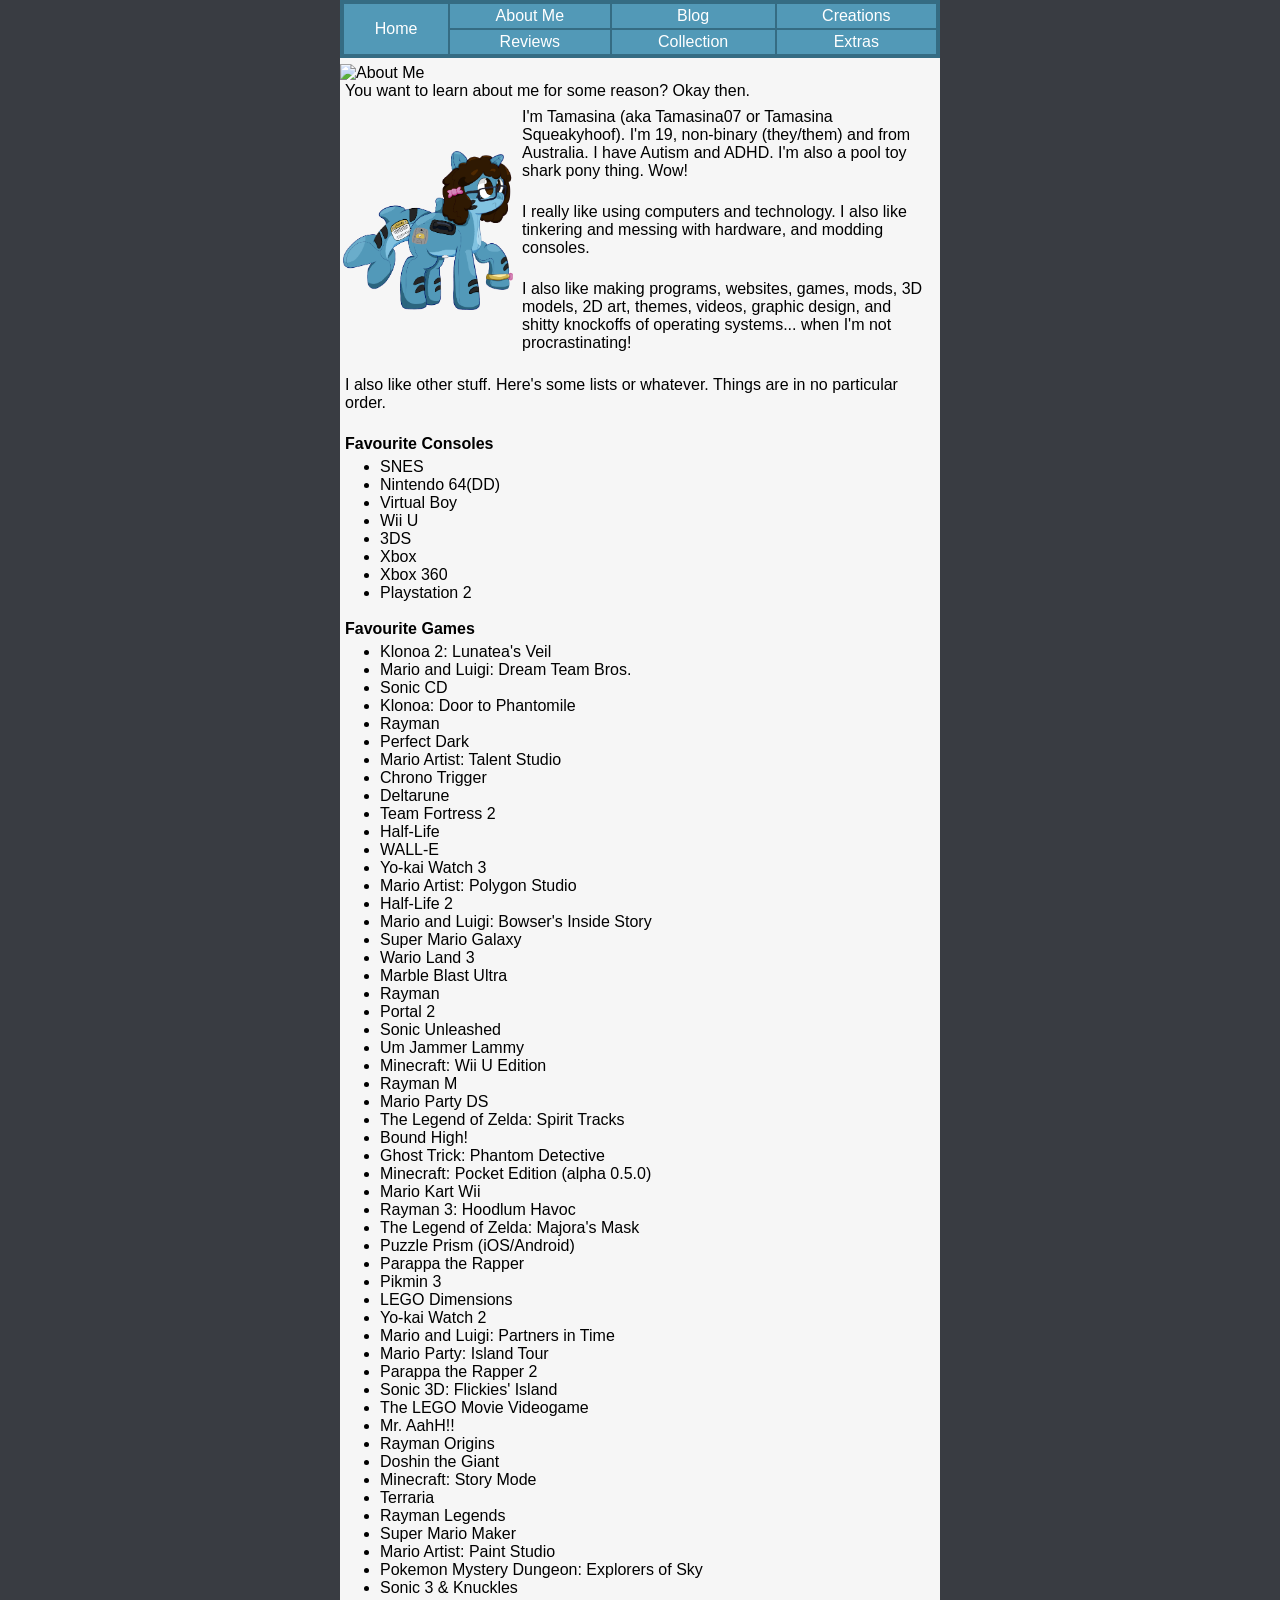
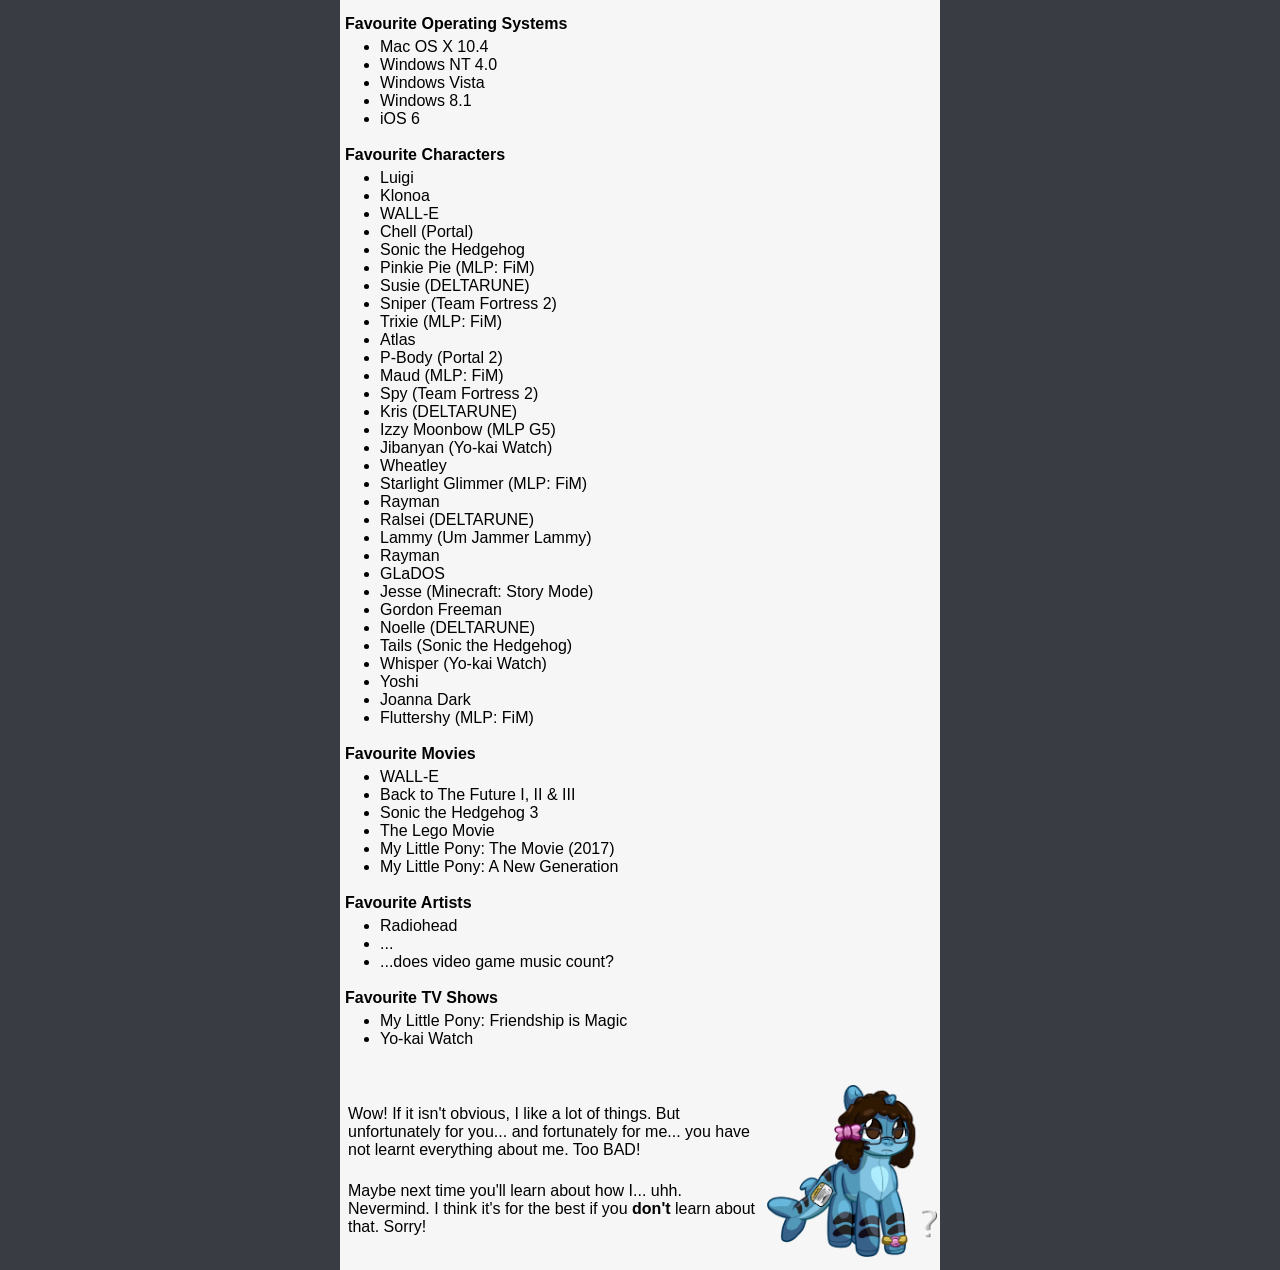
==== aboutme/index.html @ 14acb3e8 "confused horse" ====
<!DOCTYPE html>
<html lang="en">
  <head>
    <title>About Me</title>
    <link rel="stylesheet" href="../css/pool.css">
    <bgsound src="../midi/aboutme.mid" loop="-1"></bgsound>
    <meta id="music" name="music" content="../js/aboutme.mp3"/>
    <script src="../js/music.js"></script>
    <link rel="icon" type="image/x-icon" href="favicon.ico">
    <meta name="viewport" content="width=device-width, initial-scale=1.0">
    <meta http-equiv="X-UA-Compatible" content="IE=edge" />
    <meta name="apple-mobile-web-app-capable" content="yes" />
    <meta name="apple-mobile-web-app-status-bar-style" content="black" />
    <link rel="apple-touch-icon" href="../iPhoneWebApp/icon.png" />
    <link rel="apple-touch-icon" sizes="114x114" href="../iPhoneWebApp/icon.png">
    <link rel="apple-touch-icon" sizes="72x72" href="../iPhoneWebApp/icon.png">
    <link rel="apple-touch-startup-image" href="../iPhoneWebApp/splash.png" />
    <link rel="manifest" href="../manifest.json">
    <meta content="#2394de" data-react-helmet="true" name="theme-color">
  </head>
  <body>
    <div class="eated">
      <div id="oldheader" class="oldheader">
        <table id="oldquicklinks" class="oldquicklinks">
          <tbody>
            <tr>
              <td rowspan="2">
                <a href="../index.html">Home</a>
              </td>
              <td>
                <a href="../aboutme/index.html">About Me</a>
              </td>
              <td>
                <a href="../blog/index.html">Blog</a>
              </td>
              <td>
                <a href="../creations/index.html">Creations</a>
              </td>
            </tr>
            <tr>
              <td>
                <a href="../reviews/index.html">Reviews</a>
              </td>
              <td>
                <a href="../collection/index.html">Collection</a>
              </td>
              <td>
                <a href="../extras/index.html">Extras</a>
              </td>
            </tr>
          </tbody>
        </table>
      </div>
      <div id="naviGAYtionbar" class="navg">
        <table class="aytionbar">
          <tr>
            <td><a target="_top" href="../index.html"><img src="../img/navbar/home.png" title="Home" alt="Home" onmouseover="this.src='../img/navbar/home_hvr.png';" onmouseout="this.src='../img/navbar/home.png';"></a></td>
            <td>
              <a target="_top" href="../aboutme/index.html"><img src="../img/navbar/aboutme.png" title="About Me" alt="About Me" onmouseover="this.src='../img/navbar/aboutme_hvr.png';" onmouseout="this.src='../img/navbar/aboutme.png';"></a>
              <a target="_top" href="../reviews/index.html"><img src="../img/navbar/reviews.png" title="Reviews & Opinions" alt="Reviews" onmouseover="this.src='../img/navbar/reviews_hvr.png';" onmouseout="this.src='../img/navbar/reviews.png';"></a>
            </td>
            <td>
              <a target="_top" href="../blog/index.html"><img src="../img/navbar/blog.png" title="Blog" alt="Blog" onmouseover="this.src='../img/navbar/blog_hvr.png';" onmouseout="this.src='../img/navbar/blog.png';"></a>
              <a target="_top" href="../collection/index.html"><img src="../img/navbar/collection.png" title="Collection" alt="Collection" onmouseover="this.src='../img/navbar/collection_hvr.png';" onmouseout="this.src='../img/navbar/collection.png';"></a>
            </td>
            <td>
              <a target="_top" href="../creations/index.html"><img src="../img/navbar/creations.png" title="Creations" alt="Creations" onmouseover="this.src='../img/navbar/creations_hvr.png';" onmouseout="this.src='../img/navbar/creations.png';"></a>
              <a target="_top" href="../extras/index.html"><img src="../img/navbar/extras.png" title="Extras" alt="Extras" onmouseover="this.src='../img/navbar/extras_hvr.png';" onmouseout="this.src='../img/navbar/extras.png';"></a>
            </td>
          </tr>
        </table>
      </div>
      <div id="yotloop" class="main">
        <img src="../img/sections/ame_section.png" title="About Me" alt="About Me">
        <p>You want to learn about me for some reason? Okay then.</p>
        <table>
          <tbody>
            <tr>
              <td>
                <a href="../img/hors_hd.png"><img class="render" src="../img/hors.png" title="Artwork of me lifting up my hoof" alt="Artwork of me lifting up my hoof"></a>
              </td>
              <td>
                  <p>I'm Tamasina (aka Tamasina07 or Tamasina Squeakyhoof). I'm 19, non-binary (they/them) and from Australia. I have Autism and ADHD. I'm also a pool toy shark pony thing. Wow!</p>
                  <br />
                  <p>I really like using computers and technology. I also like tinkering and messing with hardware, and modding consoles.</p>
                  <br />
                  <p>I also like making programs, websites, games, mods, 3D models, 2D art, themes, videos, graphic design, and shitty knockoffs of operating systems... when I'm not procrastinating!</p>
              </td>
            </tr>
          </tbody>
        </table>
        <hr/>
        <p>I also like other stuff. Here's some lists or whatever. Things are in no particular order.</p>
        <br />
        <h4>Favourite Consoles</h4>
        <ul>
          <li>SNES</li>
          <li>Nintendo 64(DD)</li>
          <li>Virtual Boy</li>
          <li>Wii U</li>
          <li>3DS</li>
          <li>Xbox</li>
          <li>Xbox 360</li>
          <li>Playstation 2</li>
        </ul>
        <br />
        <h4>Favourite Games</h4>
        <ul>
          <li>Klonoa 2: Lunatea's Veil</li>
          <li>Mario and Luigi: Dream Team Bros.</li>
          <li>Sonic CD</li>
          <li>Klonoa: Door to Phantomile</li>
          <li>Rayman</li>
          <li>Perfect Dark</li>
          <li>Mario Artist: Talent Studio</li>
          <li>Chrono Trigger</li>
          <li>Deltarune</li>
          <li>Team Fortress 2</li>
          <li>Half-Life</li>
          <li>WALL-E</li>
          <li>Yo-kai Watch 3</li>
          <li>Mario Artist: Polygon Studio</li>
          <li>Half-Life 2</li>
          <li>Mario and Luigi: Bowser's Inside Story</li>
          <li>Super Mario Galaxy</li>
          <li>Wario Land 3</li>
          <li>Marble Blast Ultra</li>
          <li>Rayman</li>
          <li>Portal 2</li>
          <li>Sonic Unleashed</li>
          <li>Um Jammer Lammy</li>
          <li>Minecraft: Wii U Edition</li>
          <li>Rayman M</li>
          <li>Mario Party DS</li>
          <li>The Legend of Zelda: Spirit Tracks</li>
          <li>Bound High!</li>
          <li>Ghost Trick: Phantom Detective</li>
          <li>Minecraft: Pocket Edition (alpha 0.5.0)</li>
          <li>Mario Kart Wii</li>
          <li>Rayman 3: Hoodlum Havoc</li>
          <li>The Legend of Zelda: Majora's Mask</li>
          <li>Puzzle Prism (iOS/Android)</li>
          <li>Parappa the Rapper</li>
          <li>Pikmin 3</li>
          <li>LEGO Dimensions</li>
          <li>Yo-kai Watch 2</li>
          <li>Mario and Luigi: Partners in Time</li>
          <li>Mario Party: Island Tour</li>
          <li>Parappa the Rapper 2</li>
          <li>Sonic 3D: Flickies' Island</li>
          <li>The LEGO Movie Videogame</li>
          <li>Mr. AahH!!</li>
          <li>Rayman Origins</li>
          <li>Doshin the Giant</li>
          <li>Minecraft: Story Mode</li>
          <li>Terraria</li>
          <li>Rayman Legends</li>
          <li>Super Mario Maker</li>
          <li>Mario Artist: Paint Studio</li>
          <li>Pokemon Mystery Dungeon: Explorers of Sky</li>
          <li>Sonic 3 & Knuckles</li>
        </ul>
        <br />
        <h4>Favourite Operating Systems</h4>
        <ul>
          <li>Mac OS X 10.4</li>
          <li>Windows NT 4.0</li>
          <li>Windows Vista</li>
          <li>Windows 8.1</li>
          <li>iOS 6</li>
        </ul>
        <br />
        <h4>Favourite Characters</h4>
        <ul>
          <li>Luigi</li>
          <li>Klonoa</li>
          <li>WALL-E</li>
          <li>Chell (Portal)</li>
          <li>Sonic the Hedgehog</li>
          <li>Pinkie Pie (MLP: FiM)</li>
          <li>Susie (DELTARUNE)</li>
          <li>Sniper (Team Fortress 2)</li>
          <li>Trixie (MLP: FiM)</li>
          <li>Atlas</li>
          <li>P-Body (Portal 2)</li>
          <li>Maud (MLP: FiM)</li>
          <li>Spy (Team Fortress 2)</li>
          <li>Kris (DELTARUNE)</li>
          <li>Izzy Moonbow (MLP G5)</li>
          <li>Jibanyan (Yo-kai Watch)</li>
          <li>Wheatley</li>
          <li>Starlight Glimmer (MLP: FiM)</li>
          <li>Rayman</li>
          <li>Ralsei (DELTARUNE)</li>
          <li>Lammy (Um Jammer Lammy)</li>
          <li>Rayman</li>
          <li>GLaDOS</li>
          <li>Jesse (Minecraft: Story Mode)</li>
          <li>Gordon Freeman</li>
          <li>Noelle (DELTARUNE)</li>
          <li>Tails (Sonic the Hedgehog)</li>
          <li>Whisper (Yo-kai Watch)</li>
          <li>Yoshi</li>
          <li>Joanna Dark</li>
          <li>Fluttershy (MLP: FiM)</li>
        </ul>
        <br />
        <h4>Favourite Movies</h4>
        <ul>
          <li>WALL-E</li>
          <li>Back to The Future I, II & III</li>
          <li>Sonic the Hedgehog 3</li>
          <li>The Lego Movie</li>
          <li>My Little Pony: The Movie (2017)</li>
          <li>My Little Pony: A New Generation</li>
        </ul>
        <br />
        <h4>Favourite Artists</h4>
        <ul>
          <li>Radiohead</li>
          <li>...</li>
          <li>...does video game music count?</li>
        </ul>
        <br />
        <h4>Favourite TV Shows</h4>
        <ul>
          <li>My Little Pony: Friendship is Magic</li>
          <li>Yo-kai Watch</li>
        </ul>
        <br>
        <hr/>
        <table>
          <tbody>
            <tr>
              <td>
                <p>Wow! If it isn't obvious, I like a lot of things. But unfortunately for you... and fortunately for me... you have not learnt everything about me. Too BAD!</p>
                <br/>
                <p>Maybe next time you'll learn about how I... uhh. Nevermind. I think it's for the best if you <strong>don't</strong> learn about that. Sorry!</p>
              </td>
              <td>
                <a href="../img/huh_hd.png"><img class="render" src="../img/huh.png" title="Artwork of me looking confused" alt="Artwork of me looking confused"></a>
              </td>
            </tr>
          </tbody>
        </table>
      </div>
      <div id="feeter" class="foot">
        <iframe src="../frame/foot.html">Your browser is not supported on this site.</iframe>
      </div>
    </div>
  </body>
</html>
---- css/pool.css ----
/* TEMPORARY HIDING CODE */
/* REMOVE ONCE NEW FOOTER AND NAVBAR ARE PROPERLY IMPLEMENTED */
html .foot, html .foot iframe {
    display: none;
}
html .navg {
    display: none;
}

.oldquicklinks {
    width: 600px;
    padding: 2px;
}

.oldquicklinks td {
    padding: 3px;
    text-align: center;
}

.oldquicklinks p, .oldquicklinks a {
    color: white;
    margin: 0px auto;
    text-decoration: none;
}

.oldquicklinks p:hover, .oldquicklinks a:hover {
    text-decoration: underline;
}

.oldquicklinks {
    background-color: darkslategray;
    background-color: #356c83;
}

.oldquicklinks td {
    background-color: navy;
    background-color: #5299b7;
}

.oldheader {
    display: block;
    margin: auto;
    margin-top: 0px;
    margin-bottom: 0px;
    background: white;
    min-width: 600px;
    max-width: 600px;
    width: 600px;
}

/* SEE ABOVE */

html {
    background-image: url(tile.png);
    background-color: grey;
    background-color: #393c42;
    background-attachment: fixed;
    scrollbar-color: #5299B9 #393c42;
}

html.trans {
    background-image: none;
    background-color: transparent;
    overflow: hidden;
}

html.error {
    background-image: url('tile_error.gif');
    background-color: black;
    animation: erroranim;
    animation-duration: 1.7s;
    animation-iteration-count: infinite;
    animation-timing-function: linear;
}

@keyframes erroranim {
    from {
        background-position: top left;
    }

    to {
        background-position: bottom left;
    }
}

html.error body {
    background-image: url('error.png');
    background-size: cover;
    background-color: transparent;
    width: 100%;
    height: 100%;
    position: fixed;
}

html.error .main {
    background-color: transparent;
    background-color: #0000005f;
    background-image: none;
    border: dashed 5px yellow;
    border-radius: 5px;
    width: 300px;
    min-width: 300px;
    max-width: 300px;
    color: white;
    text-align: left;
    text-shadow: 2px 2px 2px black;
    margin-top: 10px;
    display: block;
    animation: unrotate;
    animation-duration: 0.5s;
    animation-iteration-count: 1;
    animation-timing-function: ease-in-out;
}

html.error .main a {
    color: lightblue;
    color: #6666ff;
}


@keyframes unrotate {
    from {
        transform: scaleX(0) rotateY(90deg);
        opacity: 0;
    }

    to {
        transform: scaleX(1) rotateY(0deg);
        opacity: 1;
    }
}


html.trans .footer textarea {
    margin-left:5px;
    margin-right:5px;
    font-size: 5px;
    background-color: grey;
    color: black;
    height:31px;
    width:72px;
    border: 0px;
    padding: 2px;
    -moz-resize: none;
    resize: none;
}

html.trans .footer table {
    height: 50px;
}

html.trans table {
    border-spacing: 0px;
    padding: 0px;
    text-align: center;
    vertical-align: center;
    border: 0px;
    border-collapse: collapse;
}

body {
    margin: 0px;
}

html .eated .main table textarea {
    margin-left:5px;
    margin-right:5px;
    font-size: 8px;
    color: black;
    height:31px;
    width:185px;
    border: 0px;
    padding: 2px;
    -moz-resize: none;
    resize: none;
}

html .eated .main table hr {
    margin-bottom:6px;
}

tr.contain a img {
    height:42px;
}

.eated {
    display: block;
    width: 100%;
    position: relative;
    background-color: grey;
    background-color: transparent;
    background-image: url('shadow.png');
    background-repeat: repeat-y;
    background-position: top center;
    filter: progid:DXImageTransform.Microsoft.AlphaImageLoader(src='shadow.png', sizingMethod='scale');
    -ms-filter: "progid:DXImageTransform.Microsoft.AlphaImageLoader(src='shadow.png', sizingMethod='scale')";
}

.navg, .main, .foot {
    display: block;
    margin: auto;
    margin-top: 0px;
    margin-bottom: 0px;
    background: white;
    min-width: 600px;
    max-width: 600px;
    width: 600px;
}

.navg {
    background-image: url('navbar.png');
    max-height: 120px;
    z-index: 99;
}

.navg .aytionbar {
    border: none;
    width: 600px;
    height: 111px;
    border-spacing: 0px;
    padding: 0px;
    text-align: left;
    border-collapse: collapse;
}

.main {
    background-color: #f6f6f6;
    background-image: url('tile.gif');
    padding-top: 6px;
    padding-bottom: 6px;
    transform-origin: top;
    animation: unwrap;
    animation-duration: 0.35s;
    animation-iteration-count: 1;
    animation-timing-function: ease-in-out;
}


@keyframes unwrap {
    from {
        transform: scaleY(0) rotateX(90deg);
        opacity: 0;
        background-position: bottom left;
    }

    to {
        transform: scaleY(1) rotateX(0deg);
        opacity: 1;
        background-position: top left;
    }
}

.foot {
    background-image: url('footer.png');
    max-height: 50px;
}

.foot iframe {
    border: none;
    width: 600px;
    height: 50px;
    overflow: hidden;
}

hr {
    height: 1px;
    border: 0px;
    background-image: url('divider.png');
    margin-bottom: 15px;
}

.blog hr {
    height: 1px;
    border: 0px;
    background-image: url('divider_grey.png');
    margin-bottom: 15px;
}

.title {
    width: 600px;
    height: 50px;
    height: fit-content;
    background-color: skyblue;
    background-image: linear-gradient(#83c6e3,#5299b7);
    background-image: url('navtop.png');
}

.title h1 {
    margin: 3px;
    margin-left: 5px;
    margin-right: 3px;
    margin-top: 0px;
    margin-bottom: 0px;
    padding: 7px;
    padding-left: 2px;
    padding-right: 0px;
    padding-top: 9px;
    padding-bottom: 0px;
}

.main h3, .main h4, .main p, .main span, .footer p {
    padding: 5px;
    padding-top: 0px;
}

.main textarea {
    padding: 5px;
    width: 600px;
    max-width: 590px;
    max-height: 50px;
    border: 0px;
    -moz-resize: vertical;
    resize: vertical;
    font-family: monospace;
}

.main .fit {
    padding: 5px;
    padding-top: 0px;
    width: 450px;
    padding-left: 75px;
    padding-right: 75px;
    display: block;
}

.main .render {
    width: 170px;
}

.footer {
    min-height: 50px;
}

.footer p {
    text-align: center;
}

.bordered, .bordered th, .bordered td {
    border: 1px solid black;
    border-collapse: collapse;
    margin: auto;
}

.bordered th, .bordered td {
    padding: 5px
}


.reviews, .videos, .blogs {
    border-collapse: collapse;
    max-width: 550px;
    margin-left: 25px;
}

.blogs {
    width: 550px;
}

special {
    font-family: Helvetica, Tahoma, Arial, sans-serif;
}

.blog {
    padding: 10px;
    border: #000 solid 3px;
    background: lightgrey;
    background: #eee;
    background: #eeeeee5e;
    border-radius: 5px;
    width: 100%;
    -webkit-border-top-left-radius: 5px;
    -moz-border-radius-topleft: 5px;
    border-top-left-radius: 5px;
    -webkit-border-top-right-radius: 5px;
    -moz-border-radius-topright: 5px;
    border-top-right-radius: 5px;
    -webkit-border-bottom-right-radius: 5px;
    -moz-border-radius-bottomright: 5px;
    border-bottom-right-radius: 5px;
    -webkit-border-bottom-left-radius: 5px;
    -moz-border-radius-bottomleft: 5px;
    border-bottom-left-radius: 5px;
}


.left,
.right {
    padding: 10px;
}

.review {
    border: #000 solid 3px;
    background: lightgrey;
    background: #eee;
    background: #eeeeee5e;
    -webkit-border-top-left-radius: 5px;
    -moz-border-radius-topleft: 5px;
    border-top-left-radius: 5px;
    -webkit-border-top-right-radius: 5px;
    -moz-border-radius-topright: 5px;
    border-top-right-radius: 5px;
    -webkit-border-bottom-right-radius: 5px;
    -moz-border-radius-bottomright: 5px;
    border-bottom-right-radius: 5px;
    -webkit-border-bottom-left-radius: 5px;
    -moz-border-radius-bottomleft: 5px;
    border-bottom-left-radius: 5px;
}

.left p,
.blog p,
.left h3,
.blog h3,
.left h4,
.blog h4,
.left h5,
.blog h5 {
    text-align: left;
    padding: 0px;
    padding-top: 0px;
}

.left h4,
.blog h4 {
    margin-bottom: 10px;
}

.left .spoiler {
    color: red;
}


.left {
    width: 70%;
}

.right {
    width: 30%;
    text-align: center;
    border-left-style: dashed;
    border-left-width: 1px;
}

.right img,
.right video,
.videos .left video,
.videos .left img {
    padding-left: 0px;
    padding-right: 0px;
    display: unset;
}

.right img,
.right video {
    width: 80%;
}

.videos .left video,
.videos .left img {
    width: 100%
}

.videos .left a,
.right a {
    color: blue;
    text-decoration: underline;
}

#musicPlayer, #sfx_select, #sfx_ok, #sfx_hover0, #sfx_hover1, #sfx_hover2, #sfx_hover3, #sfx_hover4, #sfx_hover5 {
    display: none;
}

#musicControl, #soundControl {
    -moz-display: block;
    display: block;
    width: 16px;
    height: 16px;
    margin: 0 0;
    position: relative;
    left: 100px;
}

#musicControl {
    content: url('musicoff.png');
    position: relative;
    top: -122px;
}

#musicControl.paused {
    content: url('musicoff.png');
}

#musicControl.playing {
    content: url('musicon.png');
}

#soundControl {
    content: url('soundoff.png');
    top: -46px;
}

#soundControl.off {
    content: url('soundoff.png');
}

#soundControl.on {
    content: url('soundon.png');
}



@font-face {
    font-family: 'Lucida Grande';
    font-style: normal;
    font-weight: normal;
    src: url('LucidaGrande.ttf');
}

* {
    font-family: "Lucida Grande", "Helvetica", "Tahoma", "Veranda", "Arial", sans-serif;
    cursor: url(NormalSelect.cur), default;
    margin: 0px;
    -ms-text-size-adjust: none;
    -moz-text-size-adjust: none;
    -webkit-text-size-adjust: none;
    text-size-adjust: none;
}

a img{
    border: 0;
}

a, p a, p a img, a img, #musicControl, #soundControl {
    cursor: url(LinkSelect.cur), pointer;
}

input,
textarea {
    cursor: url(TextSelect.cur), text;
}
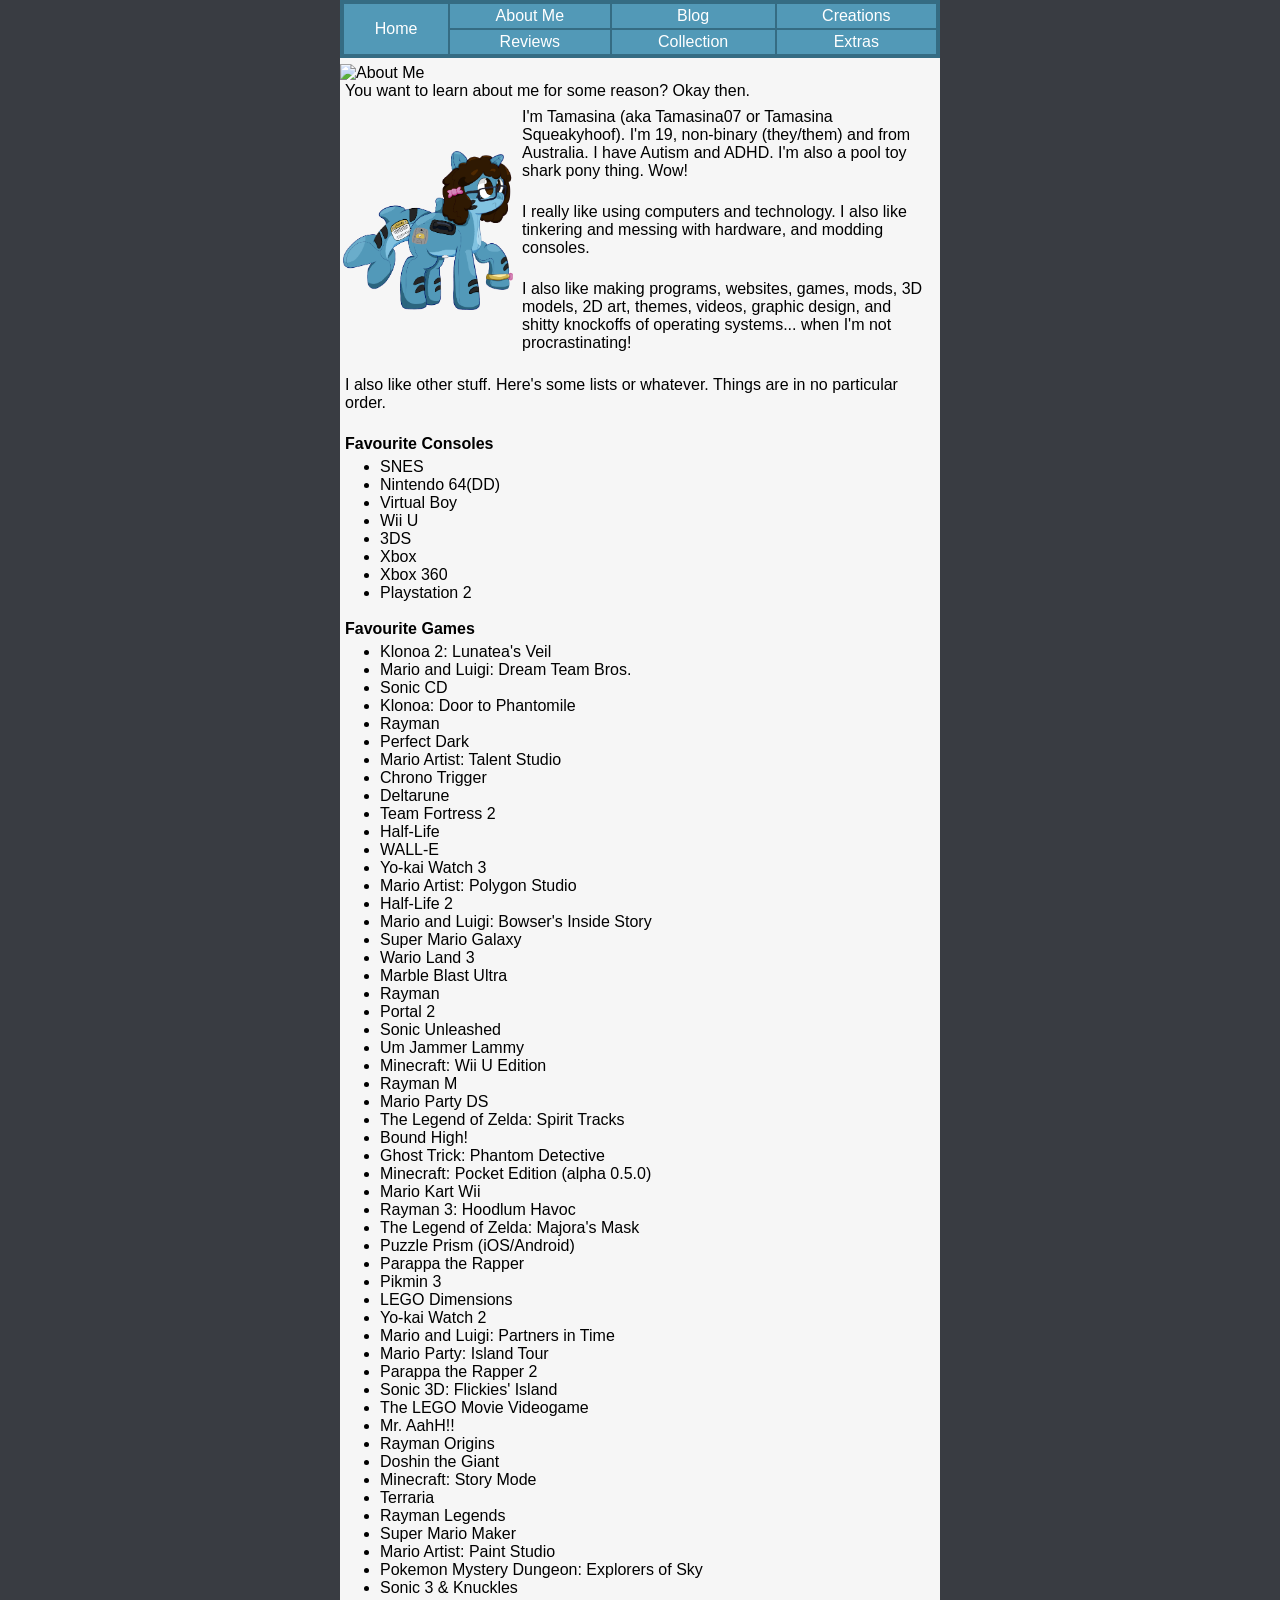
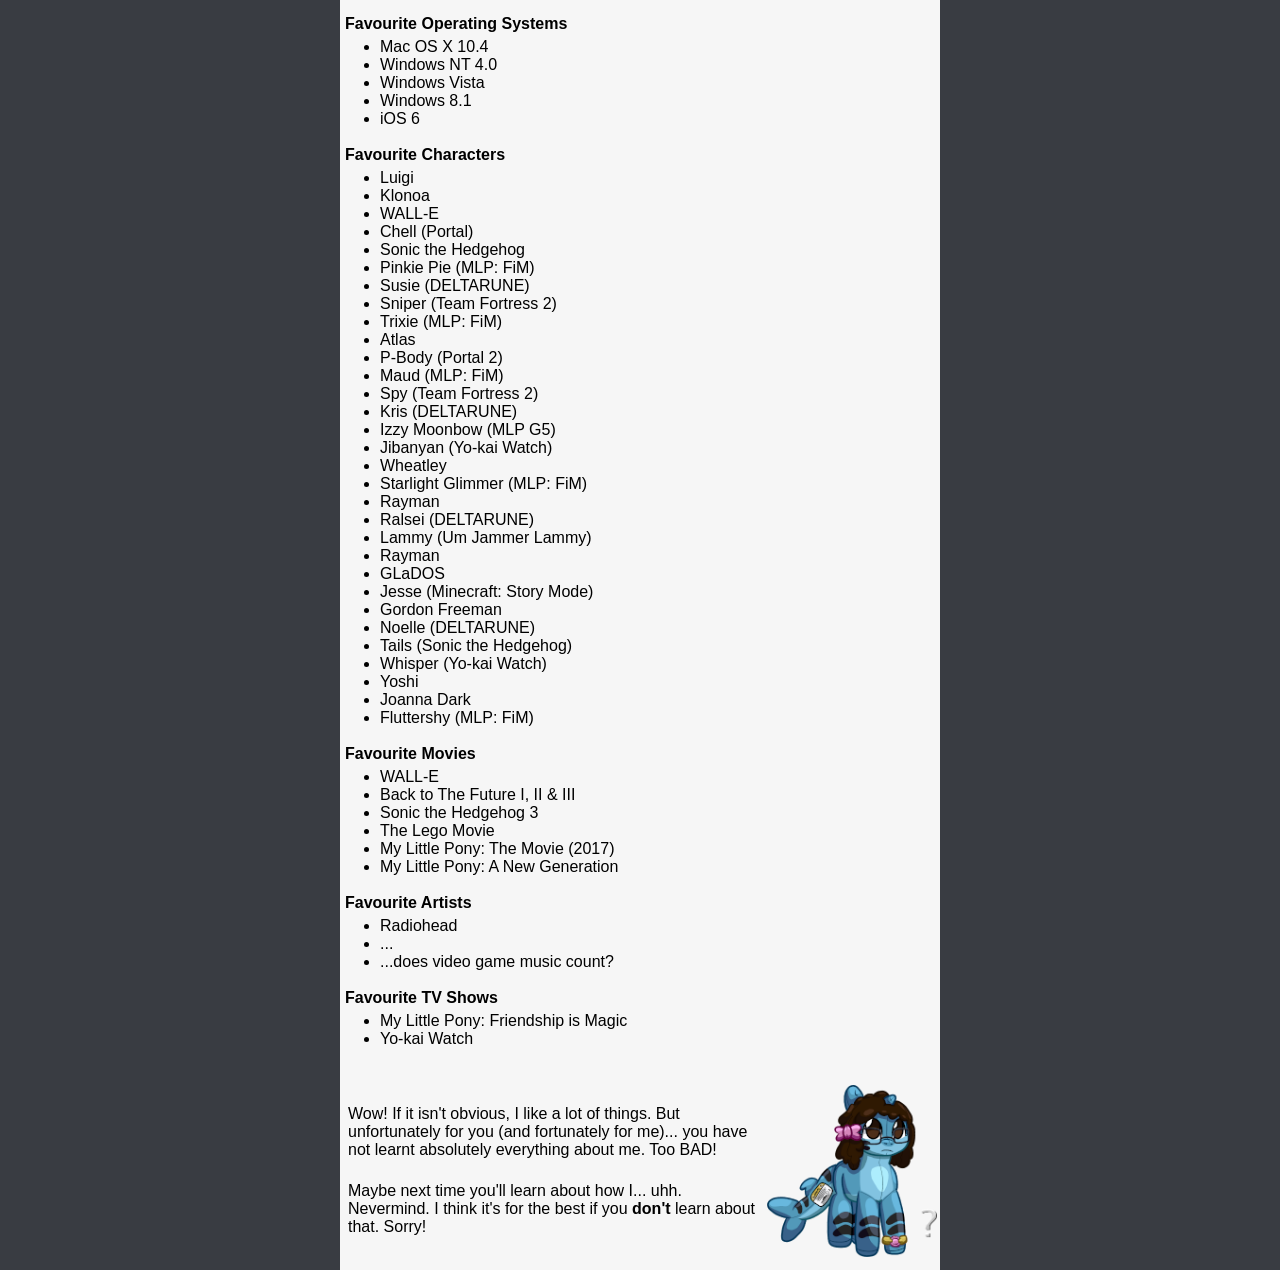
==== commit f7caa586: "minor change bc github is being Stuupif. Penis penis penis pennis venice penis" ====
--- a/aboutme/index.html
+++ b/aboutme/index.html
@@ -233,7 +233,7 @@
           <tbody>
             <tr>
               <td>
-                <p>Wow! If it isn't obvious, I like a lot of things. But unfortunately for you... and fortunately for me... you have not learnt everything about me. Too BAD!</p>
+                <p>Wow! If it isn't obvious, I like a lot of things. But unfortunately for you (and fortunately for me)... you have not learnt absolutely everything about me. Too BAD!</p>
                 <br/>
                 <p>Maybe next time you'll learn about how I... uhh. Nevermind. I think it's for the best if you <strong>don't</strong> learn about that. Sorry!</p>
               </td>
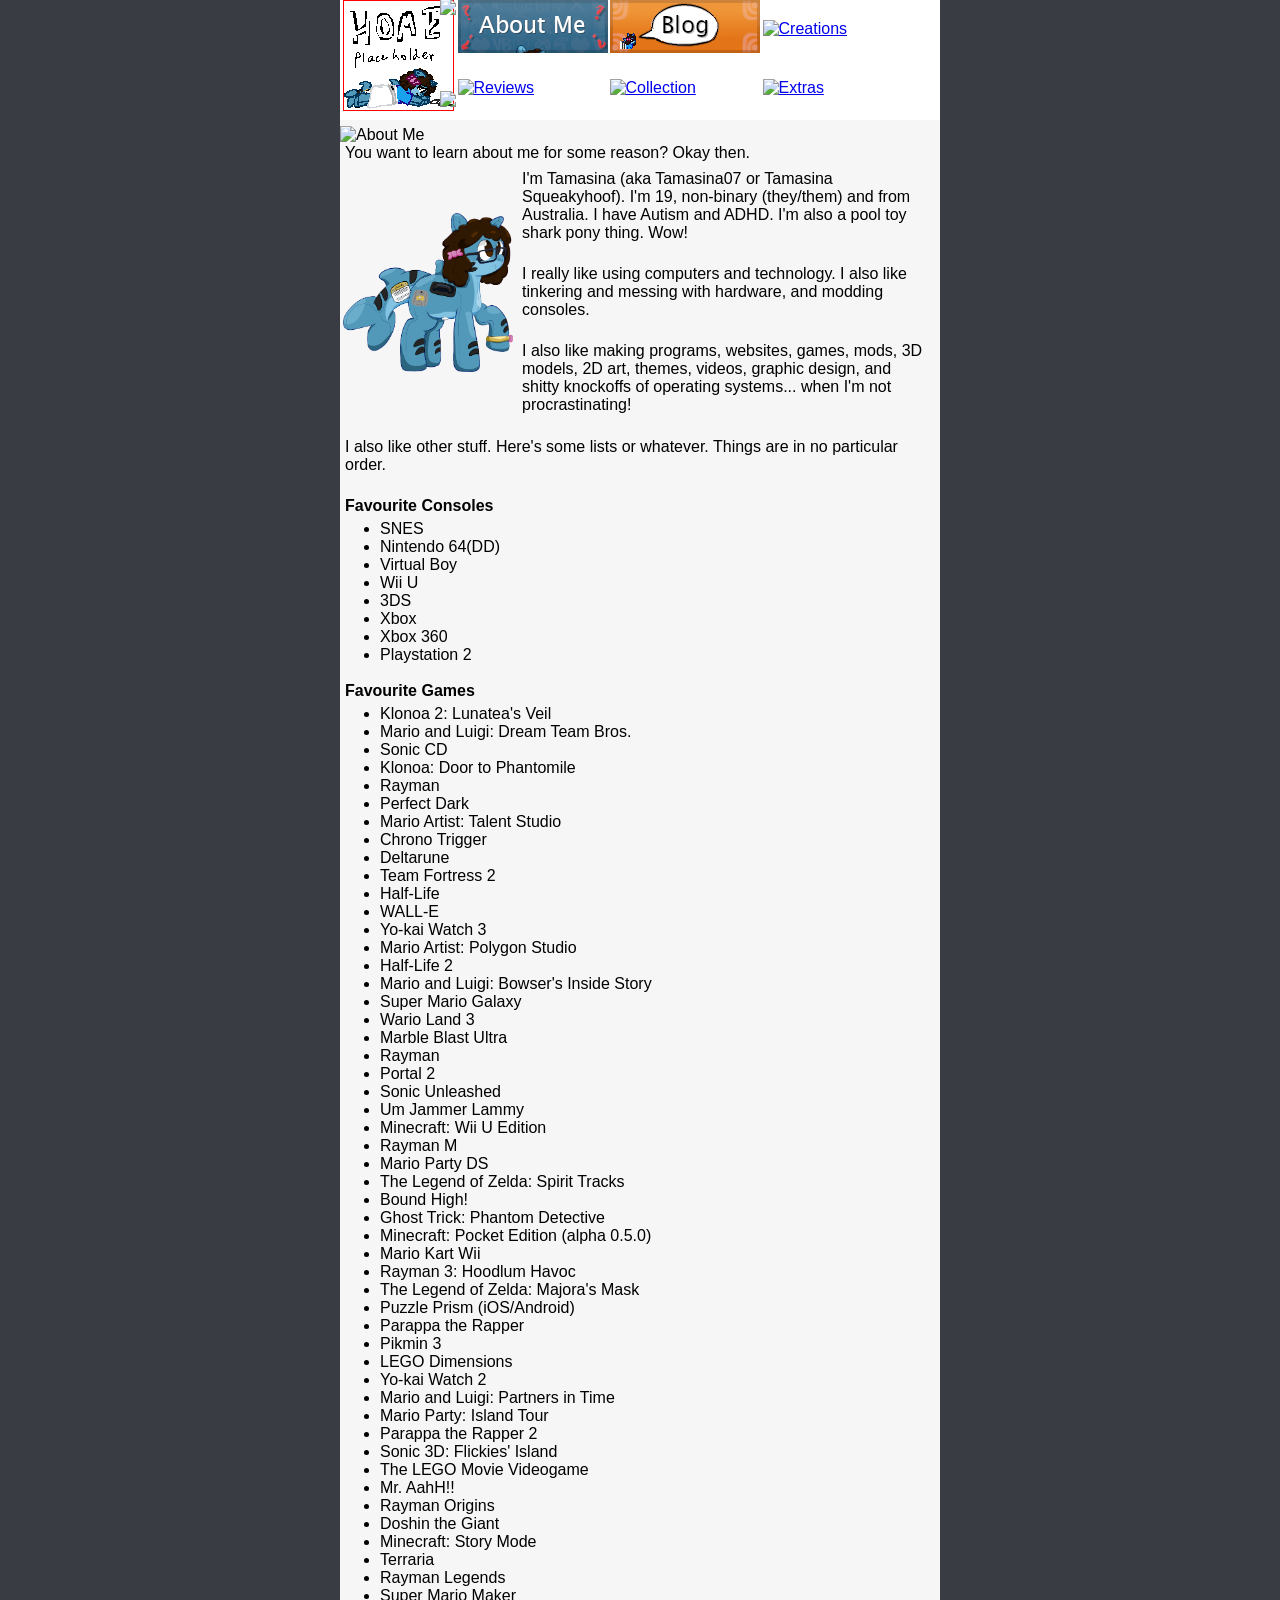
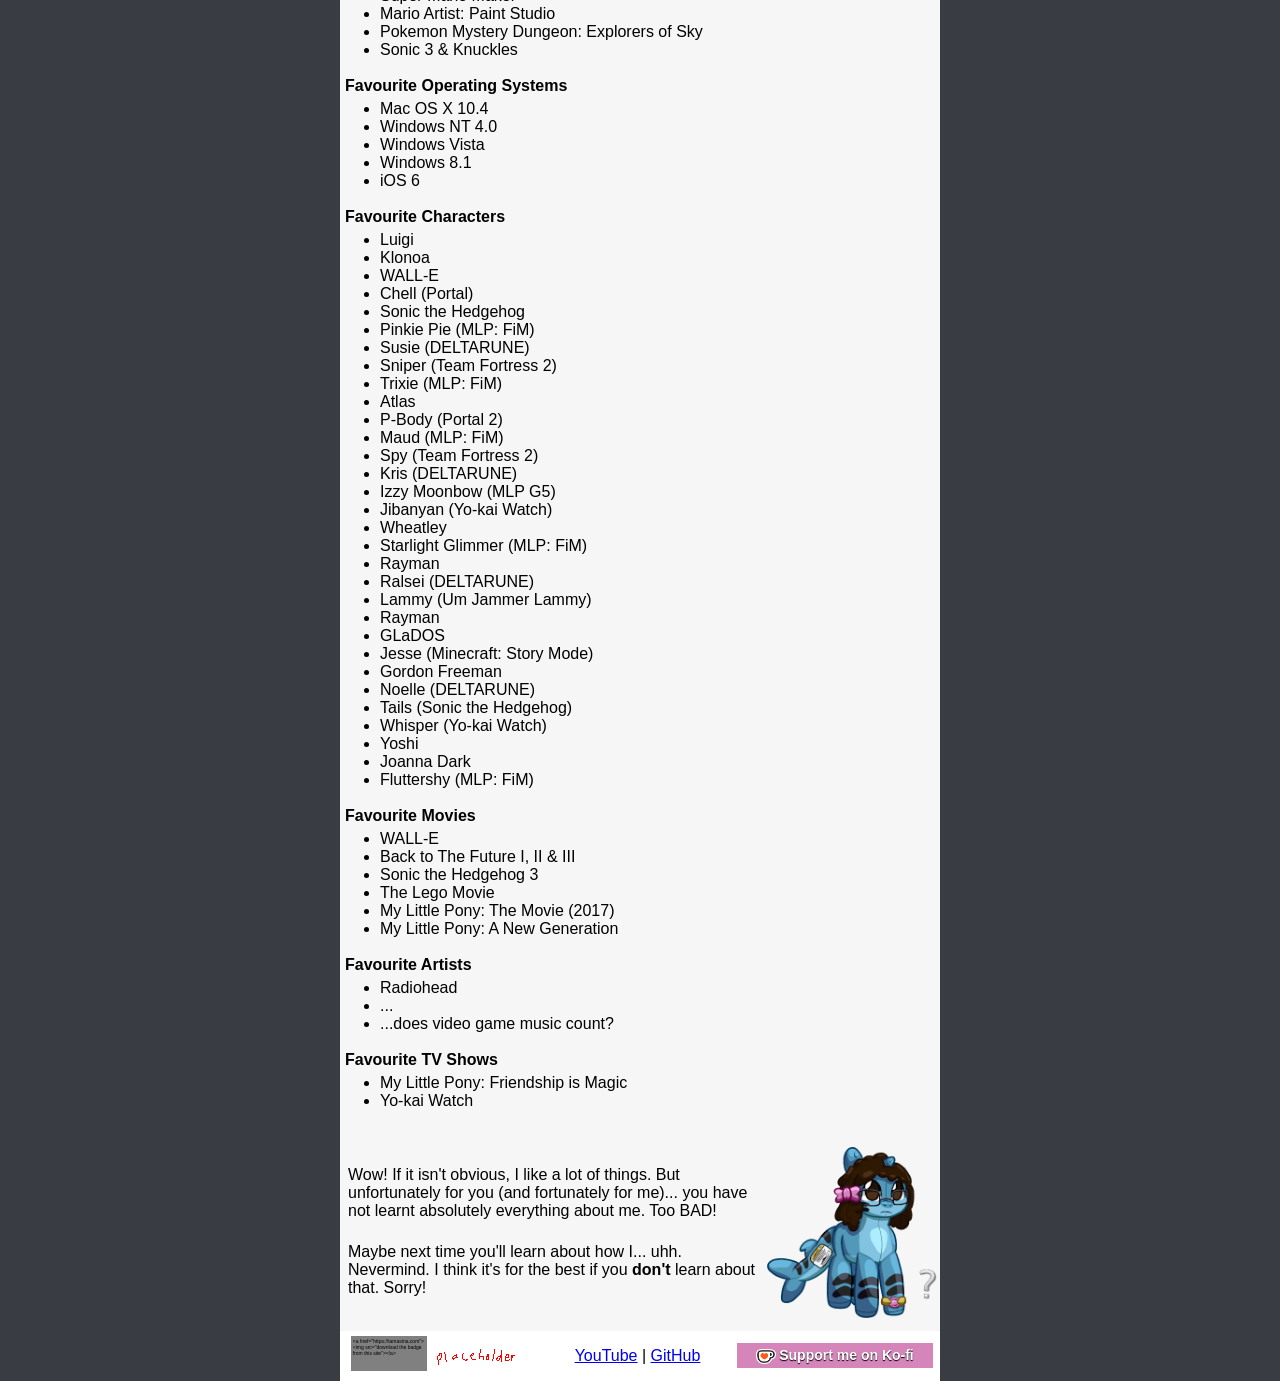
==== commit 1ea2c938: "2026 REDESIGN PART 4. I DONT LIKE THIS REDESIGN ANYMORE" ====
--- a/aboutme/index.html
+++ b/aboutme/index.html
@@ -20,53 +20,32 @@
   </head>
   <body>
     <div class="eated">
-      <div id="oldheader" class="oldheader">
-        <table id="oldquicklinks" class="oldquicklinks">
-          <tbody>
-            <tr>
-              <td rowspan="2">
-                <a href="../index.html">Home</a>
-              </td>
-              <td>
-                <a href="../aboutme/index.html">About Me</a>
-              </td>
-              <td>
-                <a href="../blog/index.html">Blog</a>
-              </td>
-              <td>
-                <a href="../creations/index.html">Creations</a>
-              </td>
-            </tr>
-            <tr>
-              <td>
-                <a href="../reviews/index.html">Reviews</a>
-              </td>
-              <td>
-                <a href="../collection/index.html">Collection</a>
-              </td>
-              <td>
-                <a href="../extras/index.html">Extras</a>
-              </td>
-            </tr>
-          </tbody>
-        </table>
-      </div>
       <div id="naviGAYtionbar" class="navg">
-        <table class="aytionbar">
+        <table cellpadding="0" cellspacing="0" border="0" class="aytionbar">
           <tr>
-            <td><a target="_top" href="../index.html"><img src="../img/navbar/home.png" title="Home" alt="Home" onmouseover="this.src='../img/navbar/home_hvr.png';" onmouseout="this.src='../img/navbar/home.png';"></a></td>
-            <td>
-              <a target="_top" href="../aboutme/index.html"><img src="../img/navbar/aboutme.png" title="About Me" alt="About Me" onmouseover="this.src='../img/navbar/aboutme_hvr.png';" onmouseout="this.src='../img/navbar/aboutme.png';"></a>
-              <a target="_top" href="../reviews/index.html"><img src="../img/navbar/reviews.png" title="Reviews & Opinions" alt="Reviews" onmouseover="this.src='../img/navbar/reviews_hvr.png';" onmouseout="this.src='../img/navbar/reviews.png';"></a>
-            </td>
-            <td>
-              <a target="_top" href="../blog/index.html"><img src="../img/navbar/blog.png" title="Blog" alt="Blog" onmouseover="this.src='../img/navbar/blog_hvr.png';" onmouseout="this.src='../img/navbar/blog.png';"></a>
-              <a target="_top" href="../collection/index.html"><img src="../img/navbar/collection.png" title="Collection" alt="Collection" onmouseover="this.src='../img/navbar/collection_hvr.png';" onmouseout="this.src='../img/navbar/collection.png';"></a>
-            </td>
-            <td>
-              <a target="_top" href="../creations/index.html"><img src="../img/navbar/creations.png" title="Creations" alt="Creations" onmouseover="this.src='../img/navbar/creations_hvr.png';" onmouseout="this.src='../img/navbar/creations.png';"></a>
-              <a target="_top" href="../extras/index.html"><img src="../img/navbar/extras.png" title="Extras" alt="Extras" onmouseover="this.src='../img/navbar/extras_hvr.png';" onmouseout="this.src='../img/navbar/extras.png';"></a>
-            </td>
+            <td width="3" height="111"></td>
+            <td width="111"><table cellpadding="0" cellspacing="0" border="0">
+              <tr><td width="111" height="111" rowspan=2><a target="_top" href="../index.html"><img src="../img/navbar/home.png" title="Home" alt="Home" onmouseover="this.src='../img/navbar/home_hvr.png';" onmouseout="this.src='../img/navbar/home.png';"></a></td></tr>
+            </table></td>
+            <td width="3" height="111"></td>
+            <td width="455" height="111"><table cellpadding="0" cellspacing="0" border="0">
+              <tr height="53">
+                <td width="150" height="53"><a target="_top" href="../aboutme/index.html"><img src="../img/navbar/aboutme.png" title="About Me" alt="About Me" onmouseover="this.src='../img/navbar/aboutme_hvr.png';" onmouseout="this.src='../img/navbar/aboutme.png';"></a></td>
+                <td width="2" height="53"></td>
+                <td width="150" height="53"><a target="_top" href="../blog/index.html"><img src="../img/navbar/blog.png" title="Blog" alt="Blog" onmouseover="this.src='../img/navbar/blog_hvr.png';" onmouseout="this.src='../img/navbar/blog.png';"></a></td>
+                <td width="3" height="53"></td>
+                <td width="150" height="53"><a target="_top" href="../creations/index.html"><img src="../img/navbar/creations.png" title="Creations" alt="Creations" onmouseover="this.src='../img/navbar/creations_hvr.png';" onmouseout="this.src='../img/navbar/creations.png';"></a></td>
+              </tr>
+              <tr height="4"></tr>
+              <tr height="54">
+                  <td width="150" height="54"><a target="_top" href="../reviews/index.html"><img src="../img/navbar/reviews.png" title="Reviews & Opinions" alt="Reviews" onmouseover="this.src='../img/navbar/reviews_hvr.png';" onmouseout="this.src='../img/navbar/reviews.png';"></a></td>
+                  <td width="2" height="54"></td>
+                  <td width="150" height="54"><a target="_top" href="../collection/index.html"><img src="../img/navbar/collection.png" title="Collection" alt="Collection" onmouseover="this.src='../img/navbar/collection_hvr.png';" onmouseout="this.src='../img/navbar/collection.png';"></a></td>
+                  <td width="3" height="54"></td>
+                  <td width="150" height="54"><a target="_top" href="../extras/index.html"><img src="../img/navbar/extras.png" title="Extras" alt="Extras" onmouseover="this.src='../img/navbar/extras_hvr.png';" onmouseout="this.src='../img/navbar/extras.png';"></a></td>
+              </tr>
+            </table></td>
+            <td width="25" height="111"></td>
           </tr>
         </table>
       </div>
@@ -245,8 +224,22 @@
         </table>
       </div>
       <div id="feeter" class="foot">
-        <iframe src="../frame/foot.html">Your browser is not supported on this site.</iframe>
-      </div>
+      <table cellpadding="0" cellspacing="0" border="0">
+        <tr>
+          <td width="200">
+            <textarea readonly="" placeholder="what have you done."><a href="https://tamasina.com"><img src="download the badge from this site"></a></textarea>
+            <a target="_blank" href="https://tamasina.com"><img src="../img/badges/tamasina.gif"></a>
+          </td>
+          <td width="195">
+            <span><a target="_blank" href="https://www.youtube.com/@tamasina07">YouTube</a> |
+            <a target="_blank" href="https://www.github.com/tamasina07">GitHub</a></span>
+          </td>
+          <td width="200">
+            <a title="Support me on ko-fi.com" class="kofi-button" href="https://ko-fi.com/Y6P721208G" target="_blank"><span class="kofitext"><img src="../img/hoofer/kofi.png" class="kofiimg">Support me on Ko-fi</span></a>
+          </td>
+        </tr>
+      </table>
+    </div>
     </div>
   </body>
 </html>
--- a/css/pool.css
+++ b/css/pool.css
@@ -1,55 +1,3 @@
-/* TEMPORARY HIDING CODE */
-/* REMOVE ONCE NEW FOOTER AND NAVBAR ARE PROPERLY IMPLEMENTED */
-html .foot, html .foot iframe {
-    display: none;
-}
-html .navg {
-    display: none;
-}
-
-.oldquicklinks {
-    width: 600px;
-    padding: 2px;
-}
-
-.oldquicklinks td {
-    padding: 3px;
-    text-align: center;
-}
-
-.oldquicklinks p, .oldquicklinks a {
-    color: white;
-    margin: 0px auto;
-    text-decoration: none;
-}
-
-.oldquicklinks p:hover, .oldquicklinks a:hover {
-    text-decoration: underline;
-}
-
-.oldquicklinks {
-    background-color: darkslategray;
-    background-color: #356c83;
-}
-
-.oldquicklinks td {
-    background-color: navy;
-    background-color: #5299b7;
-}
-
-.oldheader {
-    display: block;
-    margin: auto;
-    margin-top: 0px;
-    margin-bottom: 0px;
-    background: white;
-    min-width: 600px;
-    max-width: 600px;
-    width: 600px;
-}
-
-/* SEE ABOVE */
-
 html {
     background-image: url(tile.png);
     background-color: grey;
@@ -131,9 +79,8 @@
 }
 
 
-html.trans .footer textarea {
-    margin-left:5px;
-    margin-right:5px;
+.foot table textarea {
+    margin-left:-10px;
     font-size: 5px;
     background-color: grey;
     color: black;
@@ -145,11 +92,11 @@
     resize: none;
 }
 
-html.trans .footer table {
+.foot table {
     height: 50px;
 }
 
-html.trans table {
+.foot table {
     border-spacing: 0px;
     padding: 0px;
     text-align: center;
@@ -483,7 +430,7 @@
 #musicControl {
     content: url('musicoff.png');
     position: relative;
-    top: -122px;
+    top: -116px;
 }
 
 #musicControl.paused {
@@ -496,7 +443,7 @@
 
 #soundControl {
     content: url('soundoff.png');
-    top: -46px;
+    top: -40px;
 }
 
 #soundControl.off {
@@ -530,7 +477,7 @@
     border: 0;
 }
 
-a, p a, p a img, a img, #musicControl, #soundControl {
+a, span, p a, p a img, a img, #musicControl, #soundControl {
     cursor: url(LinkSelect.cur), pointer;
 }
 
@@ -538,3 +485,95 @@
 textarea {
     cursor: url(TextSelect.cur), text;
 }
+
+
+.kofitext img.kofiimg {
+    height:15px;
+    width:20px;
+    display: initial;
+    animation: kofi-wiggle 3s infinite;
+    vertical-align:middle;
+    padding-top:0;
+    padding-bottom:0;
+    border:none;
+    margin-top:0;
+    margin-right:3px;;
+    margin-left:0;
+    margin-bottom:1px;
+}
+
+span.kofitext {
+    color:#fff;
+    text-wrap:none;
+    vertical-align:middle;
+    line-height:21px;
+    padding:0;
+    text-align:center;
+    text-decoration:none;
+    text-shadow: 0 1px 1px rgba(0, 0, 0, 1);
+}
+.kofitext a {
+    color:#fff;
+    text-decoration:none:important;
+}
+.kofitext a:hover {
+    color:#fff;
+    text-decoration:none
+}
+a.kofi-button {
+    min-width:120px;
+    background-color:#d585ba;
+    display: block;
+    padding:2px 5px;
+    text-align:center;
+    color:#fff;
+    vertical-align:middle;
+    border:2px solid #fff;
+    text-decoration:none;
+    text-shadow:none;
+    font-weight:700;
+    font-size:14px;
+}
+a.kofi-button:visited {
+    color:#fff;
+    text-decoration: none;
+}
+a.kofi-button:hover {
+    color:#f5f5f5;
+    background-color:#ff4cc3;
+    text-decoration: none;
+}
+a.kofi-button:active {
+    color:#f5f5f5;
+    text-decoration: none;
+}
+
+@keyframes kofi-wiggle {
+    0% {
+        transform:rotate(0) scale(1)
+    }
+    60% {
+        transform:rotate(0) scale(1)
+    }
+    75% {
+        transform:rotate(0) scale(1.12)
+    }
+    80% {
+        transform:rotate(0) scale(1.1)
+    }
+    84% {
+        transform:rotate(-10deg) scale(1.1)
+    }
+    88% {
+        transform:rotate(10deg) scale(1.1)
+    }
+    92% {
+        transform:rotate(-10deg) scale(1.1)
+    }
+    96% {
+        transform:rotate(10deg) scale(1.1)
+    }
+    100% {
+        transform:rotate(0) scale(1)
+    }
+}
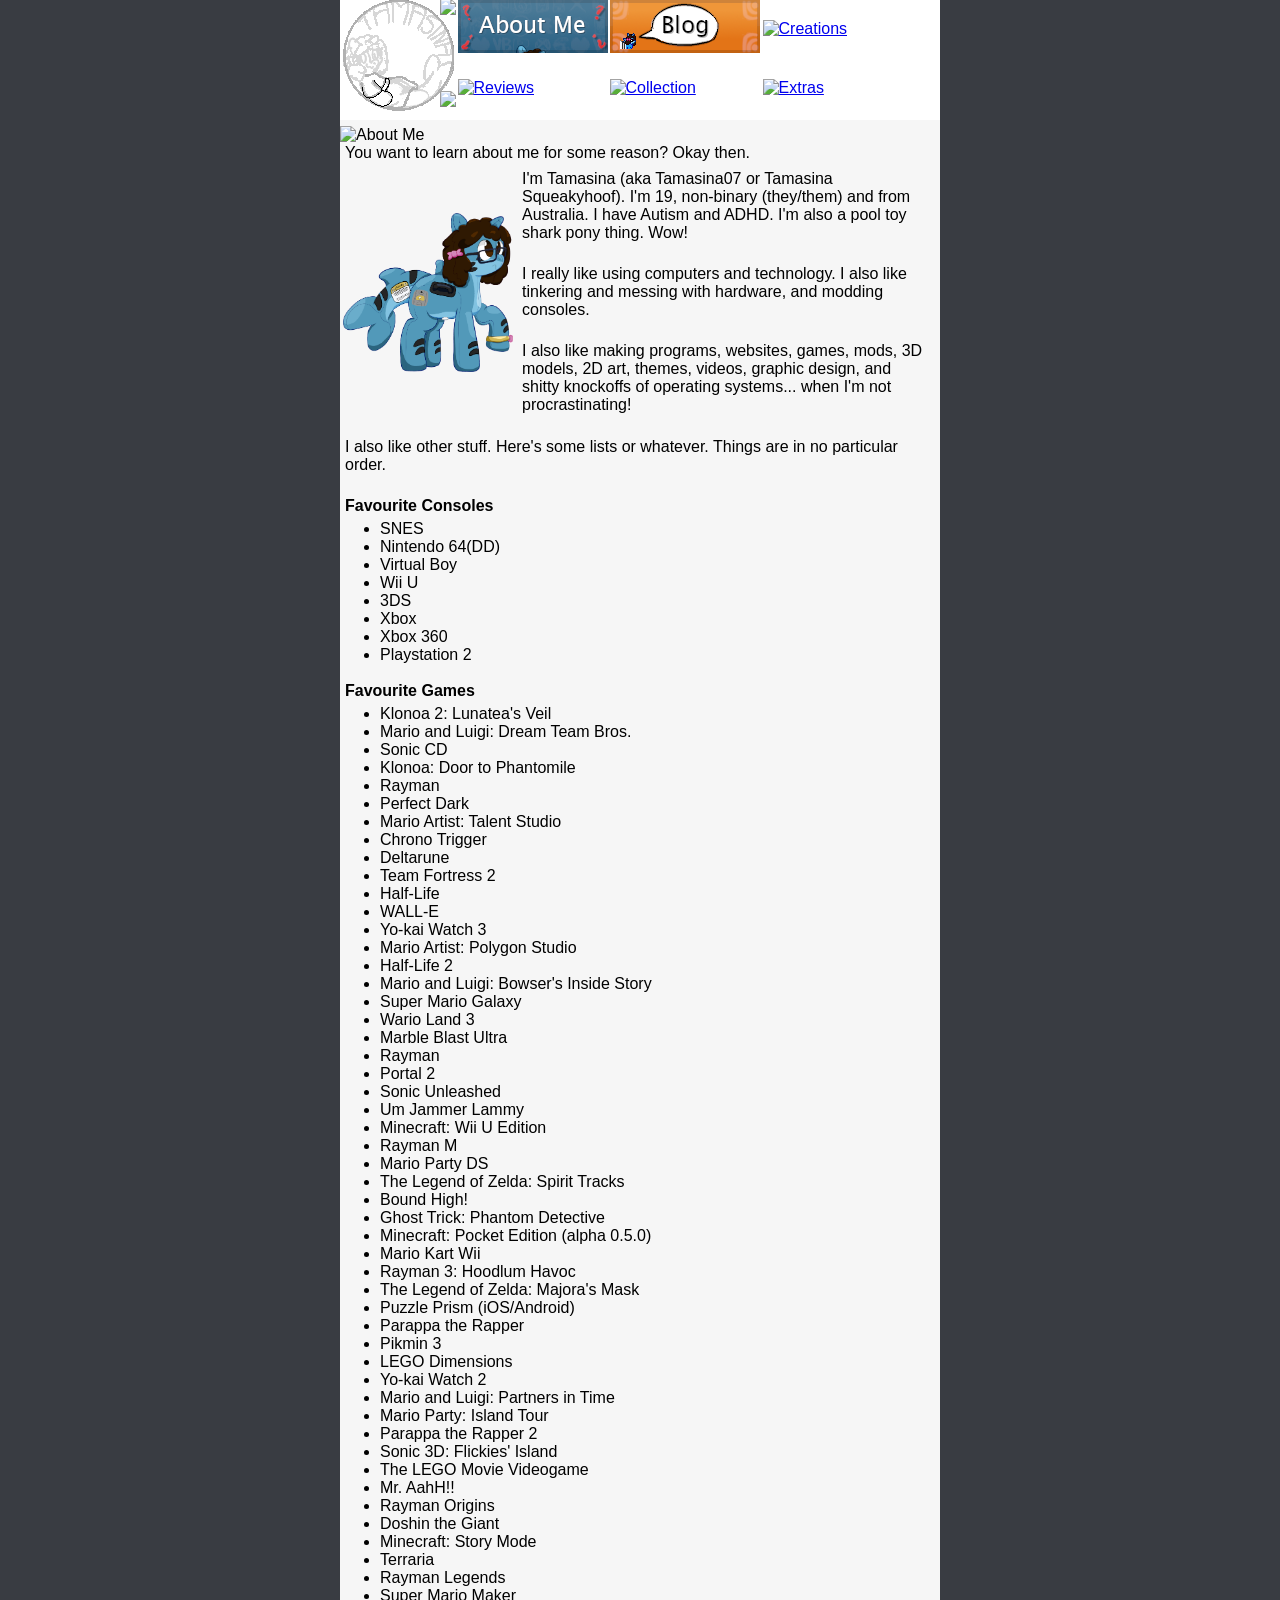
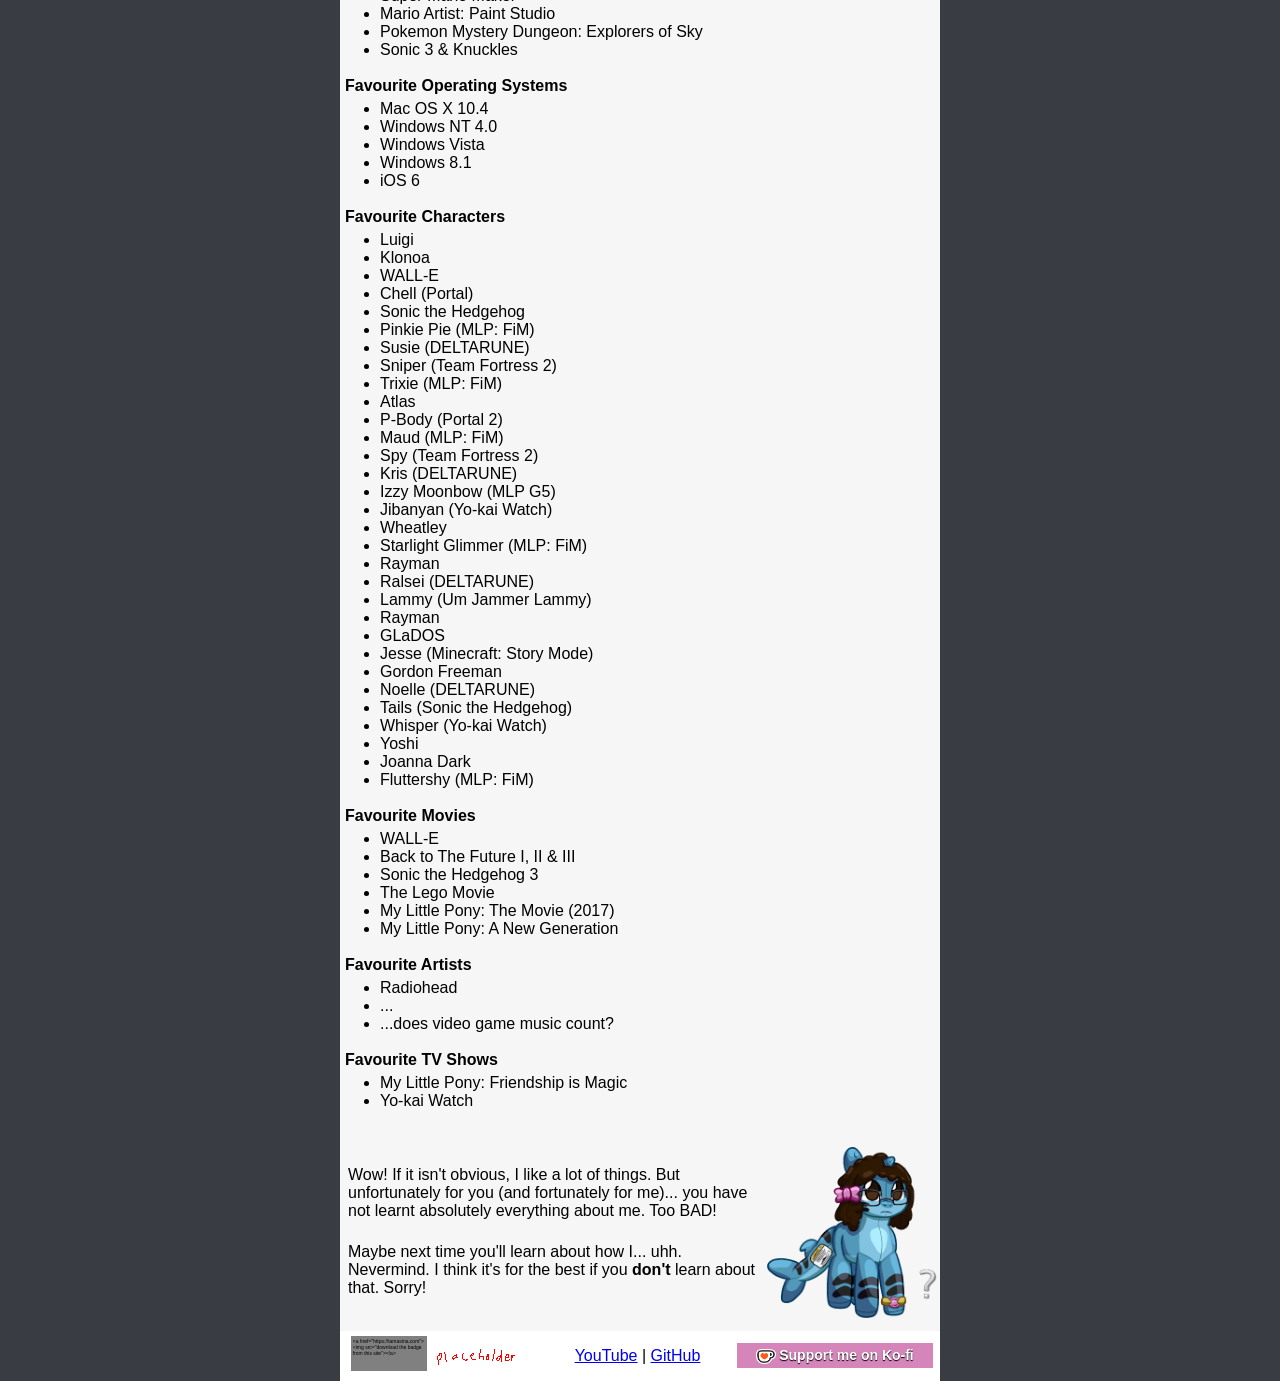
==== commit 96666168: "add temporary icon" ====
--- a/aboutme/index.html
+++ b/aboutme/index.html
@@ -25,7 +25,7 @@
           <tr>
             <td width="3" height="111"></td>
             <td width="111"><table cellpadding="0" cellspacing="0" border="0">
-              <tr><td width="111" height="111" rowspan=2><a target="_top" href="../index.html"><img src="../img/navbar/home.png" title="Home" alt="Home" onmouseover="this.src='../img/navbar/home_hvr.png';" onmouseout="this.src='../img/navbar/home.png';"></a></td></tr>
+              <tr><td width="111" height="111" rowspan=2><a target="_top" href="../index.html"><img src="../img/navbar/home.png" title="Tamasina" alt="Tamasina" onmouseover="this.src='../img/navbar/home_hvr.png';" onmouseout="this.src='../img/navbar/home.png';"></a></td></tr>
             </table></td>
             <td width="3" height="111"></td>
             <td width="455" height="111"><table cellpadding="0" cellspacing="0" border="0">
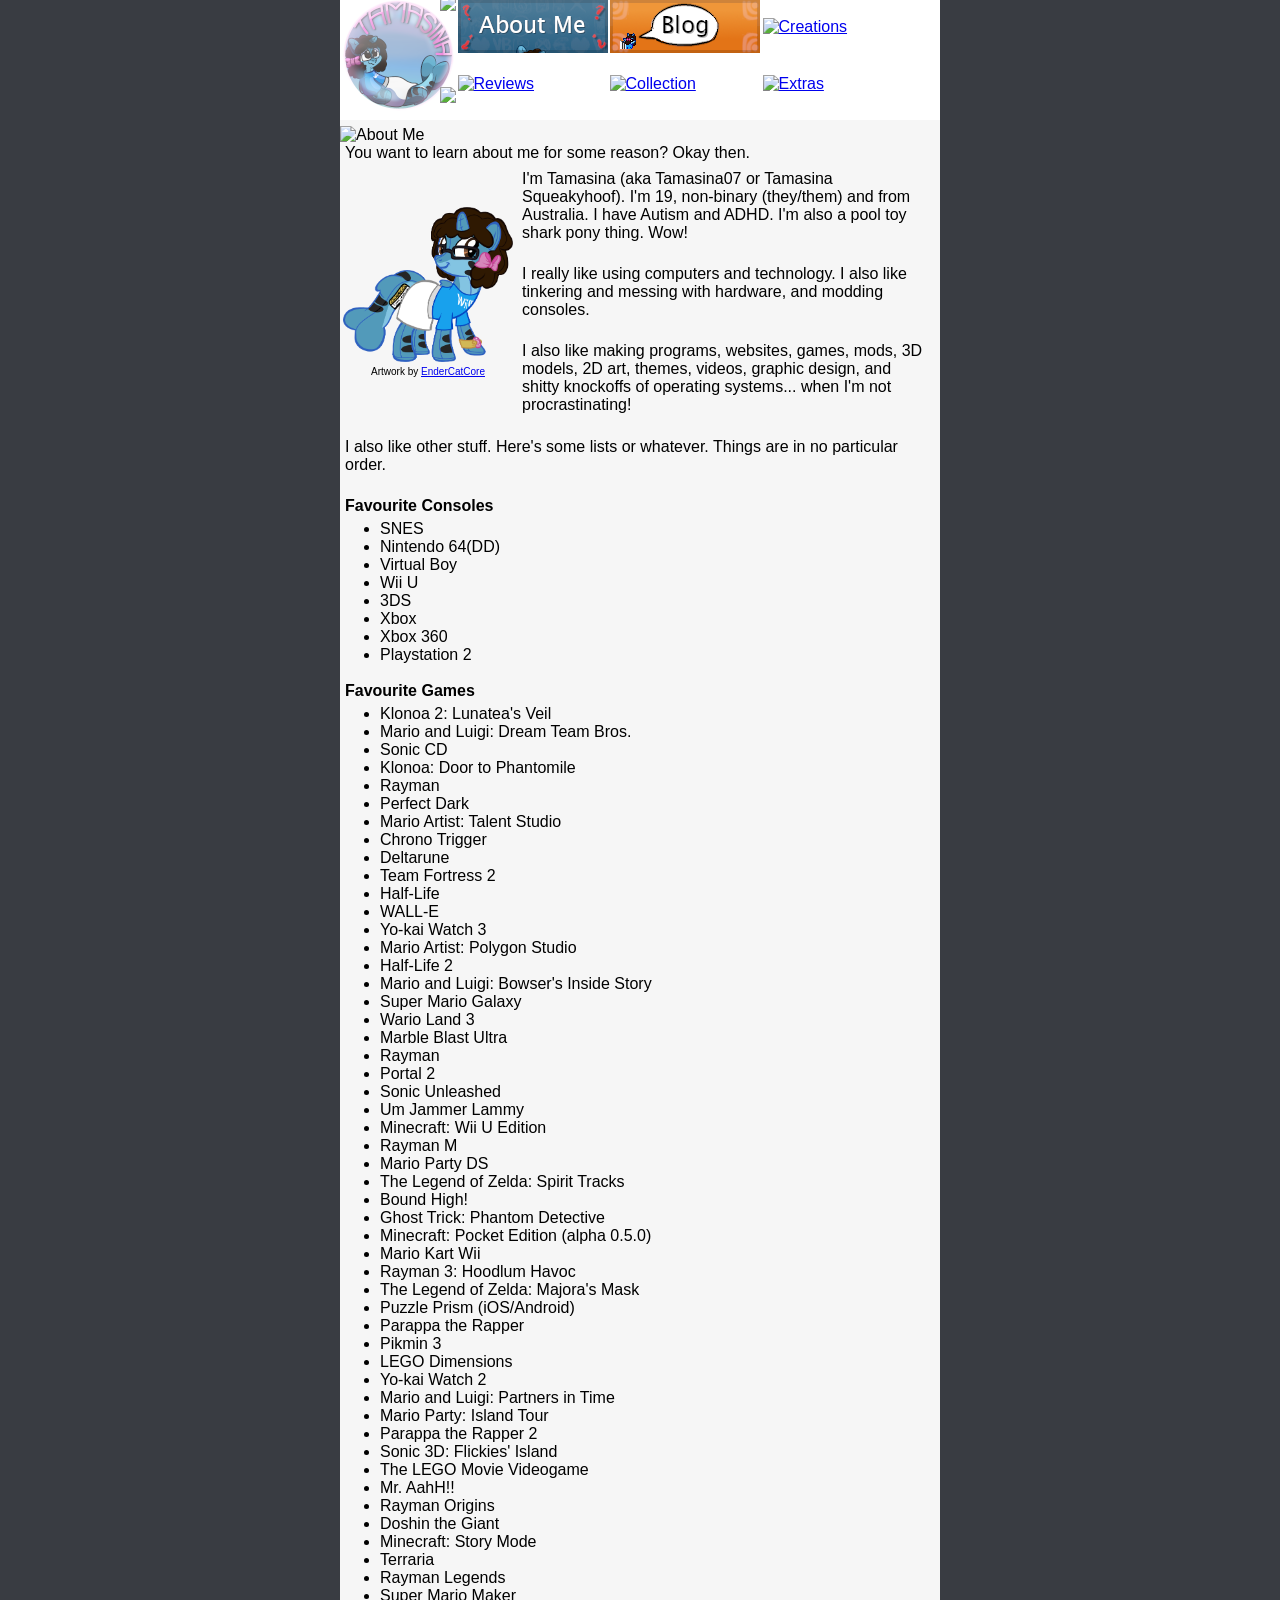
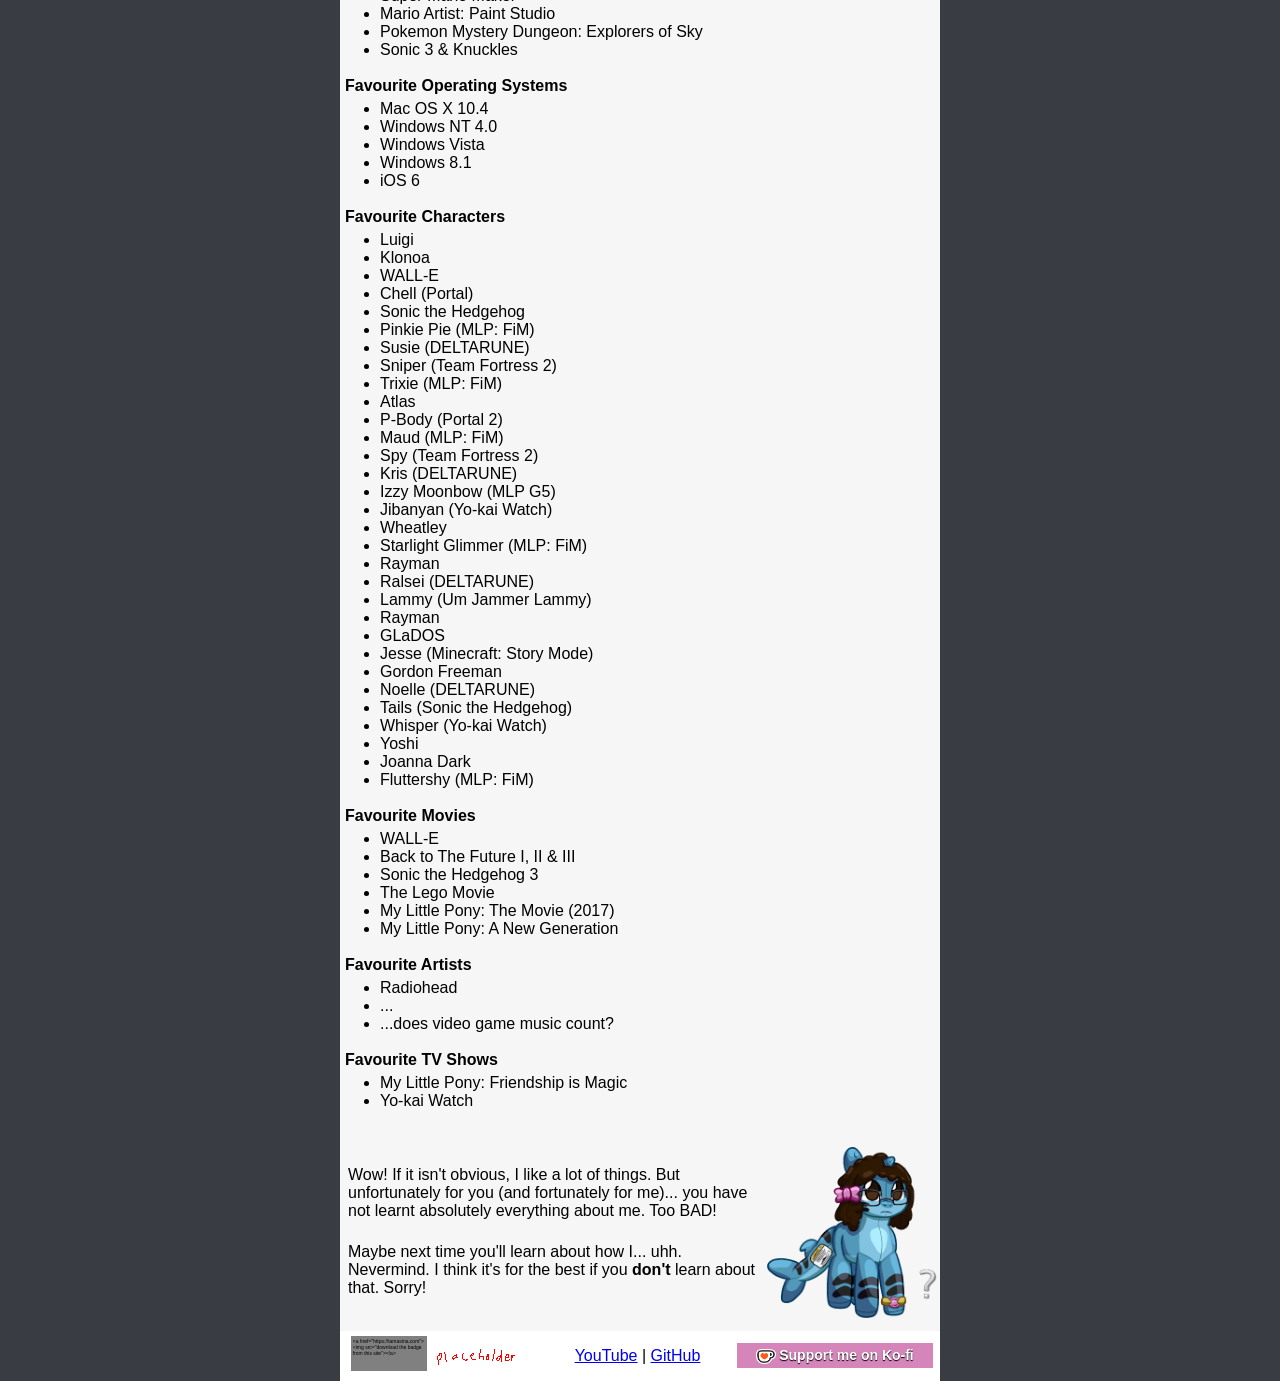
==== commit 88040b0a: "horse if it was guh 4" ====
--- a/aboutme/index.html
+++ b/aboutme/index.html
@@ -56,7 +56,9 @@
           <tbody>
             <tr>
               <td>
-                <a href="../img/hors_hd.png"><img class="render" src="../img/hors.png" title="Artwork of me lifting up my hoof" alt="Artwork of me lifting up my hoof"></a>
+                <a href="../img/horsereal_hd.png"><img class="render" src="../img/horsereal.png" title="Artwork of me looking at YOU with a smile" alt="Artwork of me looking at YOU with a smile"></a>
+                <p style="font-size: 10px;
+  text-align: center;">Artwork by <a target="_blank" href="https://endercatcore.neocities.org">EnderCatCore</a></p>
               </td>
               <td>
                   <p>I'm Tamasina (aka Tamasina07 or Tamasina Squeakyhoof). I'm 19, non-binary (they/them) and from Australia. I have Autism and ADHD. I'm also a pool toy shark pony thing. Wow!</p>
--- a/css/pool.css
+++ b/css/pool.css
@@ -170,6 +170,10 @@
     border-collapse: collapse;
 }
 
+.navg .aytionbar td img {
+    display: block;
+}
+
 .main {
     background-color: #f6f6f6;
     background-image: url('tile.gif');
@@ -209,14 +213,14 @@
     overflow: hidden;
 }
 
-hr {
+hr, .commstable .pricerow hr {
     height: 1px;
     border: 0px;
     background-image: url('divider.png');
     margin-bottom: 15px;
 }
 
-.blog hr {
+.blog hr, .commstable hr {
     height: 1px;
     border: 0px;
     background-image: url('divider_grey.png');
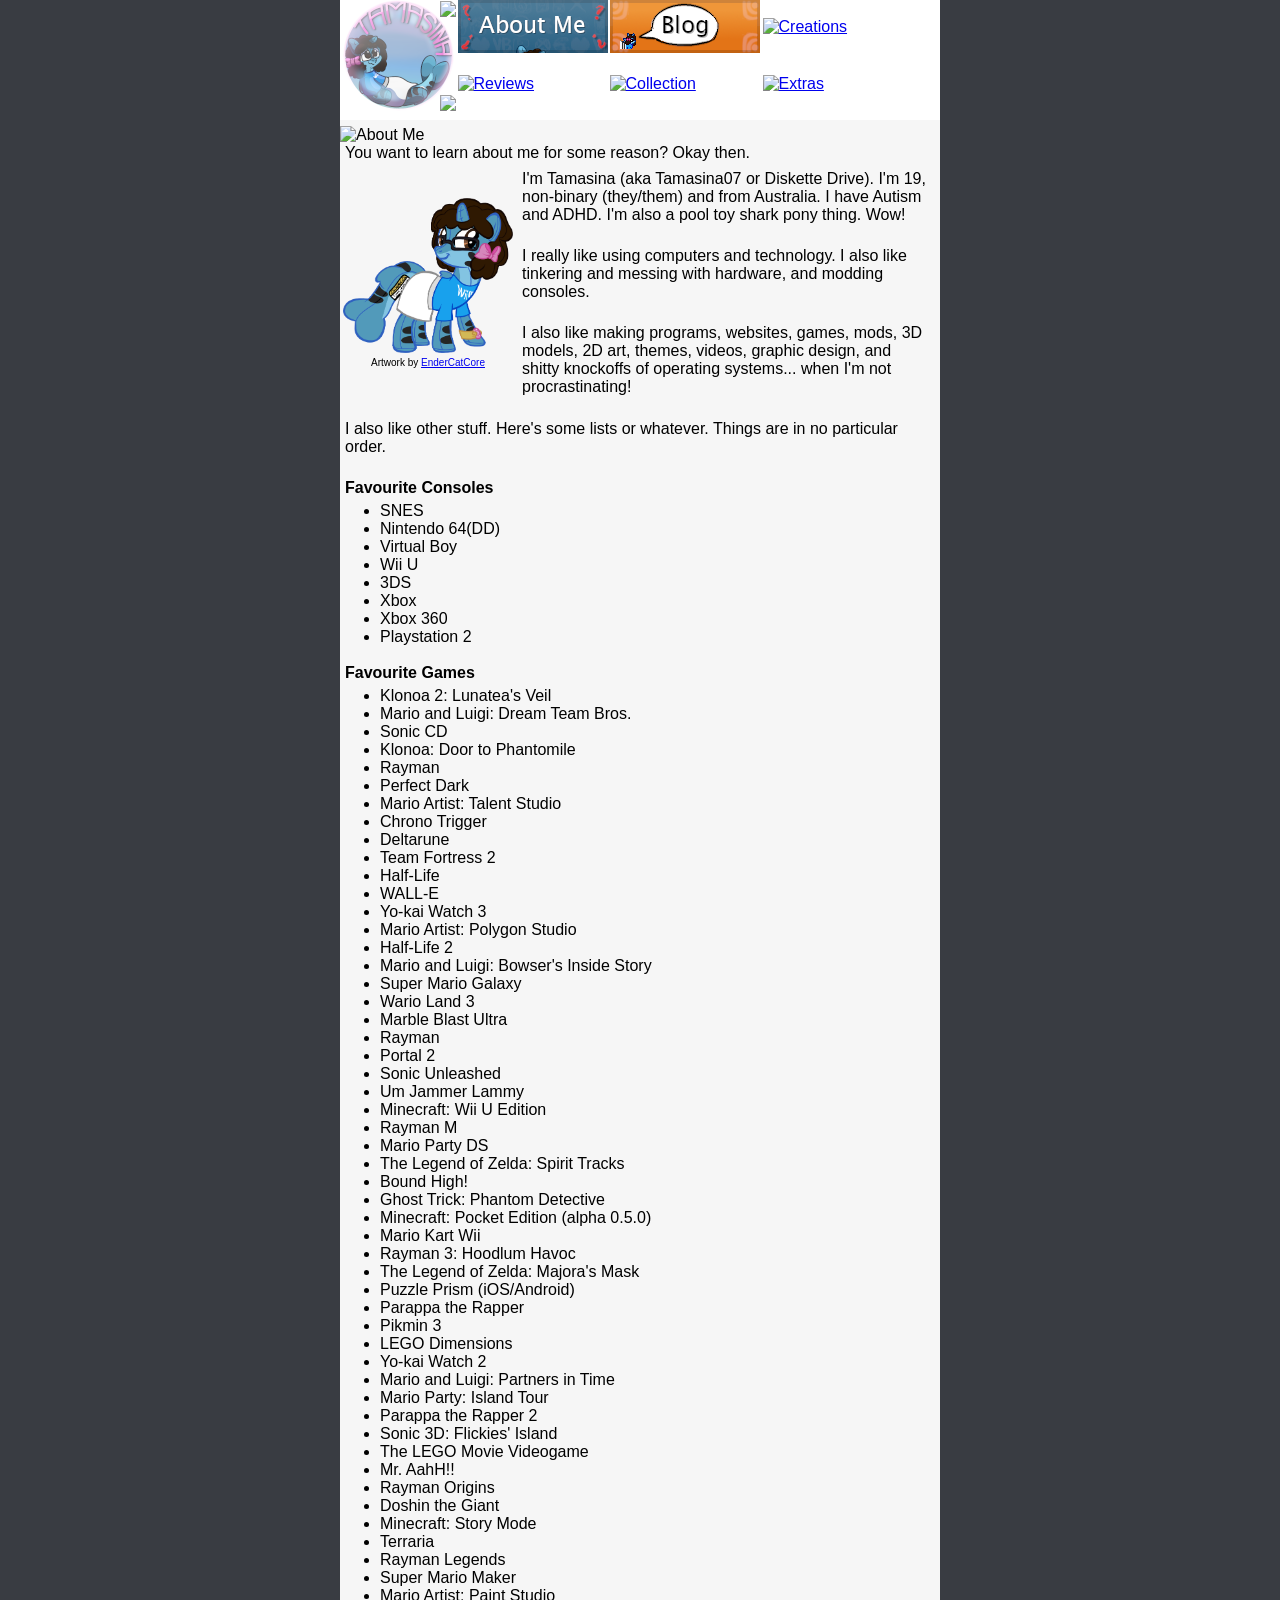
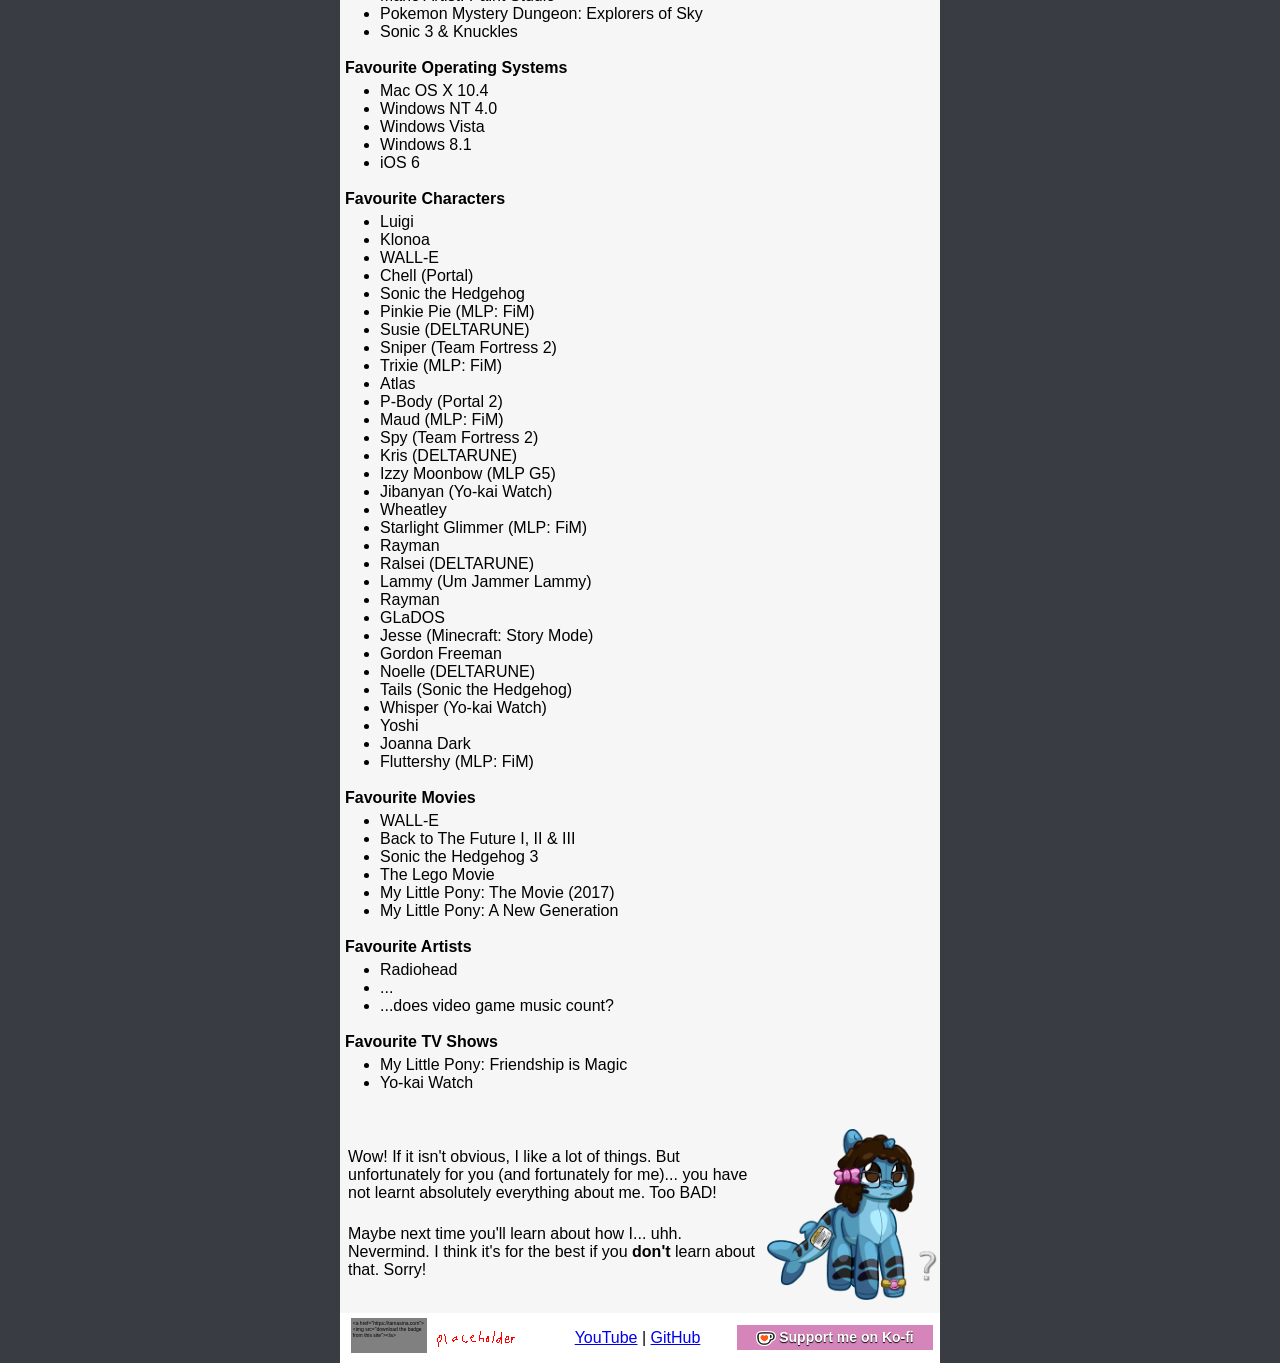
==== commit b810dd7e: "Update index.html" ====
--- a/aboutme/index.html
+++ b/aboutme/index.html
@@ -61,7 +61,7 @@
   text-align: center;">Artwork by <a target="_blank" href="https://endercatcore.neocities.org">EnderCatCore</a></p>
               </td>
               <td>
-                  <p>I'm Tamasina (aka Tamasina07 or Tamasina Squeakyhoof). I'm 19, non-binary (they/them) and from Australia. I have Autism and ADHD. I'm also a pool toy shark pony thing. Wow!</p>
+                  <p>I'm Tamasina (aka Tamasina07 or Diskette Drive). I'm 19, non-binary (they/them) and from Australia. I have Autism and ADHD. I'm also a pool toy shark pony thing. Wow!</p>
                   <br />
                   <p>I really like using computers and technology. I also like tinkering and messing with hardware, and modding consoles.</p>
                   <br />
--- a/css/pool.css
+++ b/css/pool.css
@@ -434,7 +434,7 @@
 #musicControl {
     content: url('musicoff.png');
     position: relative;
-    top: -116px;
+    top: -110px;
 }
 
 #musicControl.paused {
@@ -447,7 +447,7 @@
 
 #soundControl {
     content: url('soundoff.png');
-    top: -40px;
+    top: -32px;
 }
 
 #soundControl.off {
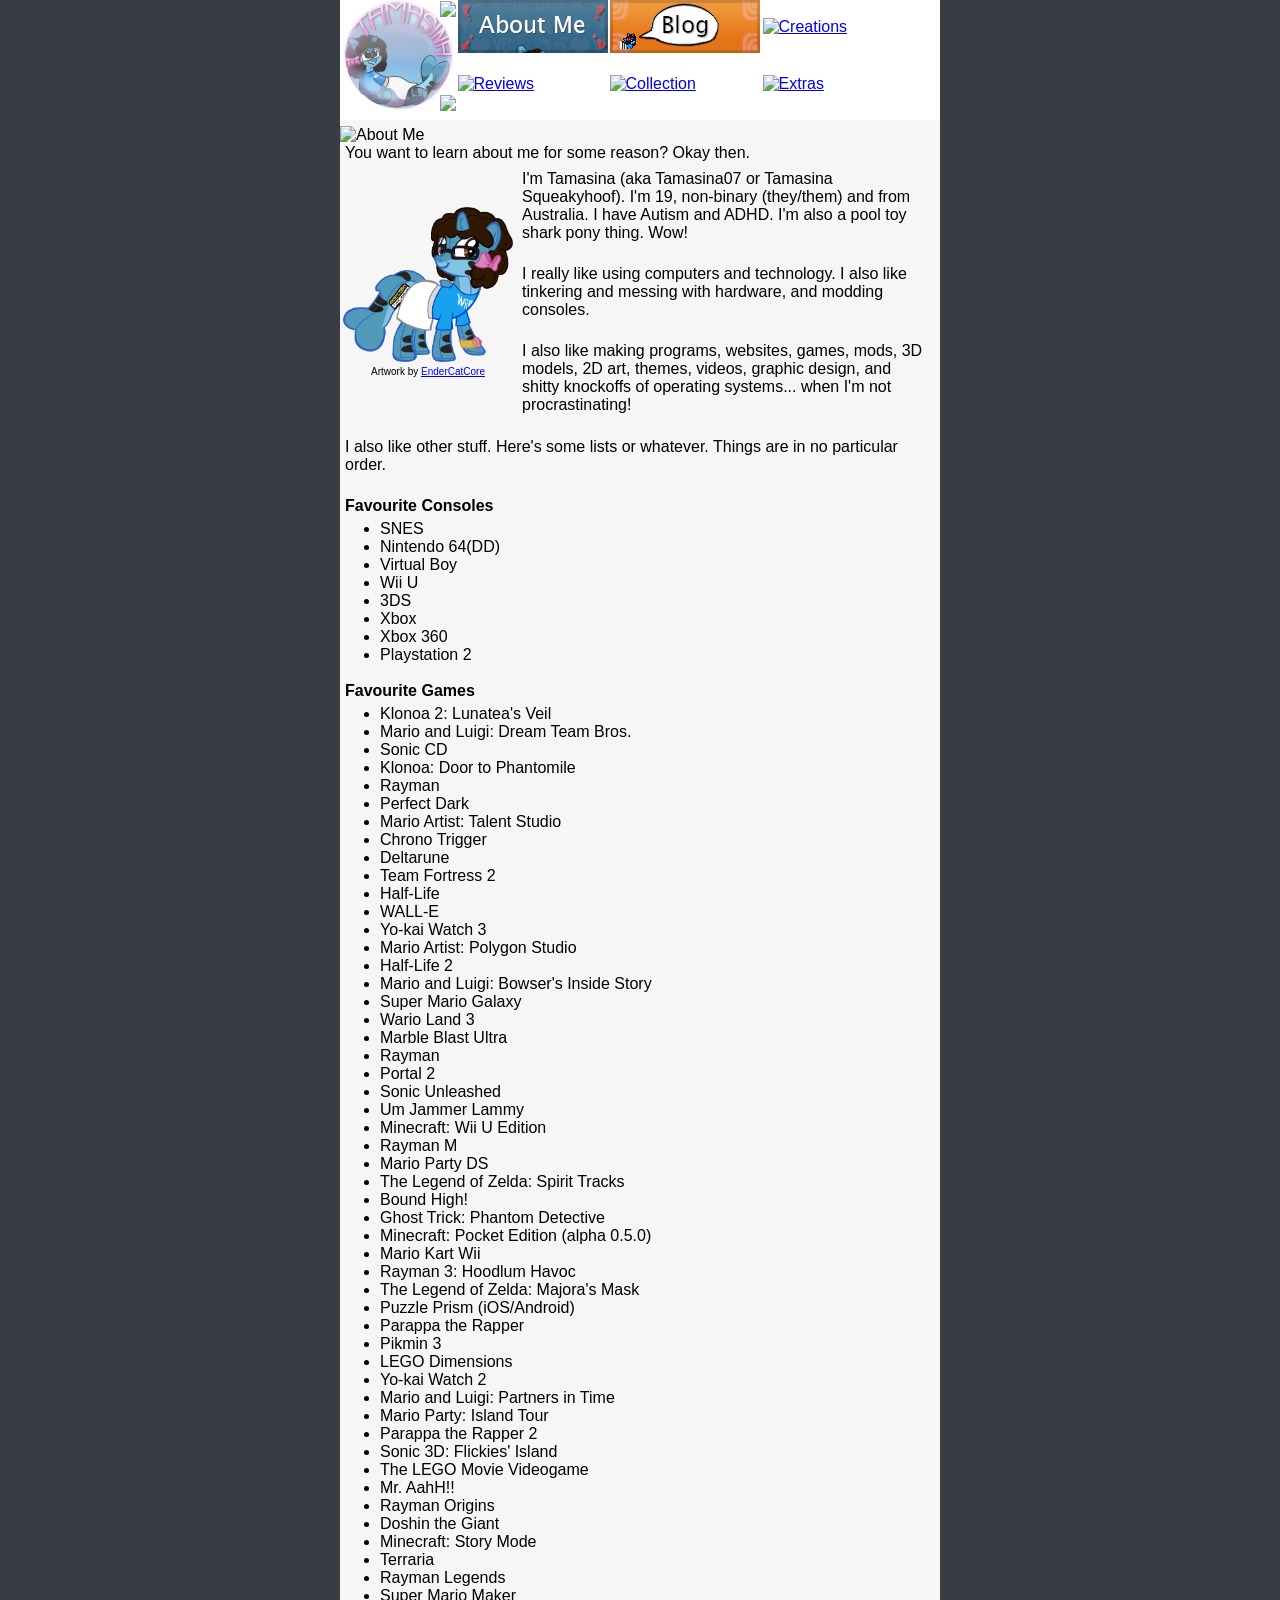
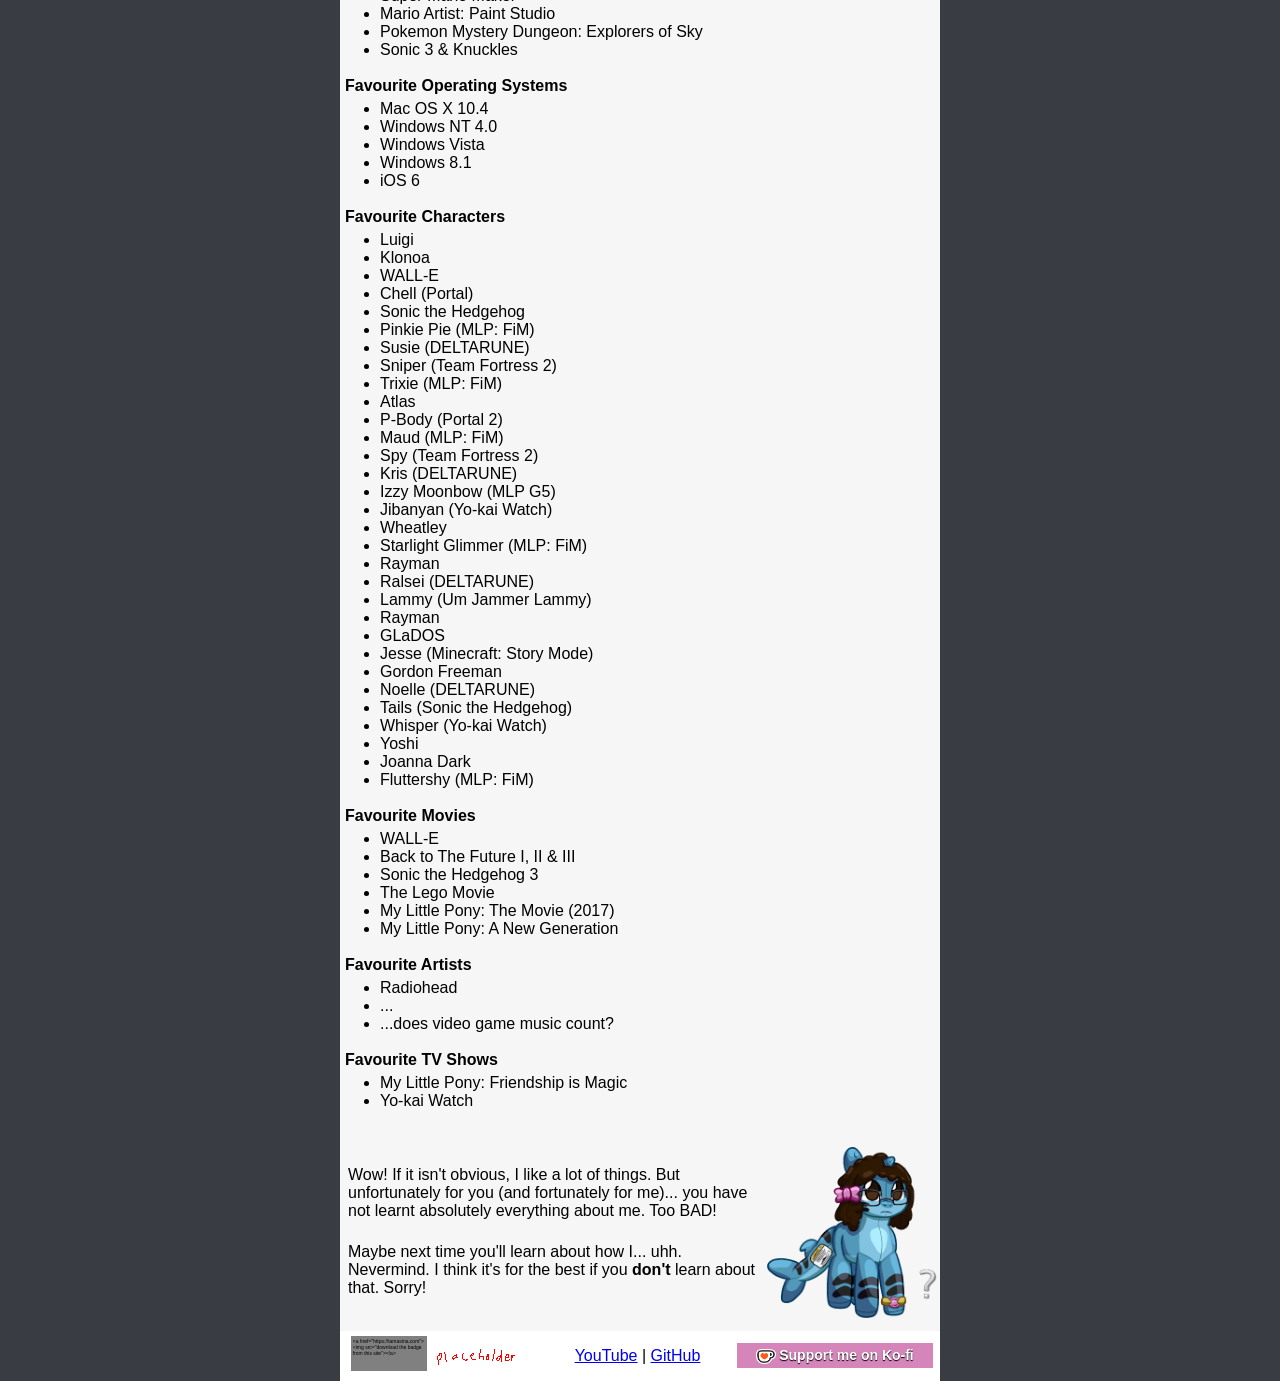
==== commit 80575db0: "fix navbar" ====
--- a/aboutme/index.html
+++ b/aboutme/index.html
@@ -21,8 +21,8 @@
   <body>
     <div class="eated">
       <div id="naviGAYtionbar" class="navg">
-        <table cellpadding="0" cellspacing="0" border="0" class="aytionbar">
-          <tr>
+        <table cellpadding="0" cellspacing="0" border="0" width="600" height="120" class="aytionbar">
+          <tr height="111">
             <td width="3" height="111"></td>
             <td width="111"><table cellpadding="0" cellspacing="0" border="0">
               <tr><td width="111" height="111" rowspan=2><a target="_top" href="../index.html"><img src="../img/navbar/home.png" title="Tamasina" alt="Tamasina" onmouseover="this.src='../img/navbar/home_hvr.png';" onmouseout="this.src='../img/navbar/home.png';"></a></td></tr>
@@ -47,6 +47,7 @@
             </table></td>
             <td width="25" height="111"></td>
           </tr>
+          <tr height="9"></tr>
         </table>
       </div>
       <div id="yotloop" class="main">
@@ -61,7 +62,7 @@
   text-align: center;">Artwork by <a target="_blank" href="https://endercatcore.neocities.org">EnderCatCore</a></p>
               </td>
               <td>
-                  <p>I'm Tamasina (aka Tamasina07 or Diskette Drive). I'm 19, non-binary (they/them) and from Australia. I have Autism and ADHD. I'm also a pool toy shark pony thing. Wow!</p>
+                  <p>I'm Tamasina (aka Tamasina07 or Tamasina Squeakyhoof). I'm 19, non-binary (they/them) and from Australia. I have Autism and ADHD. I'm also a pool toy shark pony thing. Wow!</p>
                   <br />
                   <p>I really like using computers and technology. I also like tinkering and messing with hardware, and modding consoles.</p>
                   <br />
--- a/css/pool.css
+++ b/css/pool.css
@@ -434,7 +434,7 @@
 #musicControl {
     content: url('musicoff.png');
     position: relative;
-    top: -110px;
+    top: -119px;
 }
 
 #musicControl.paused {
@@ -447,7 +447,7 @@
 
 #soundControl {
     content: url('soundoff.png');
-    top: -32px;
+    top: -41px;
 }
 
 #soundControl.off {
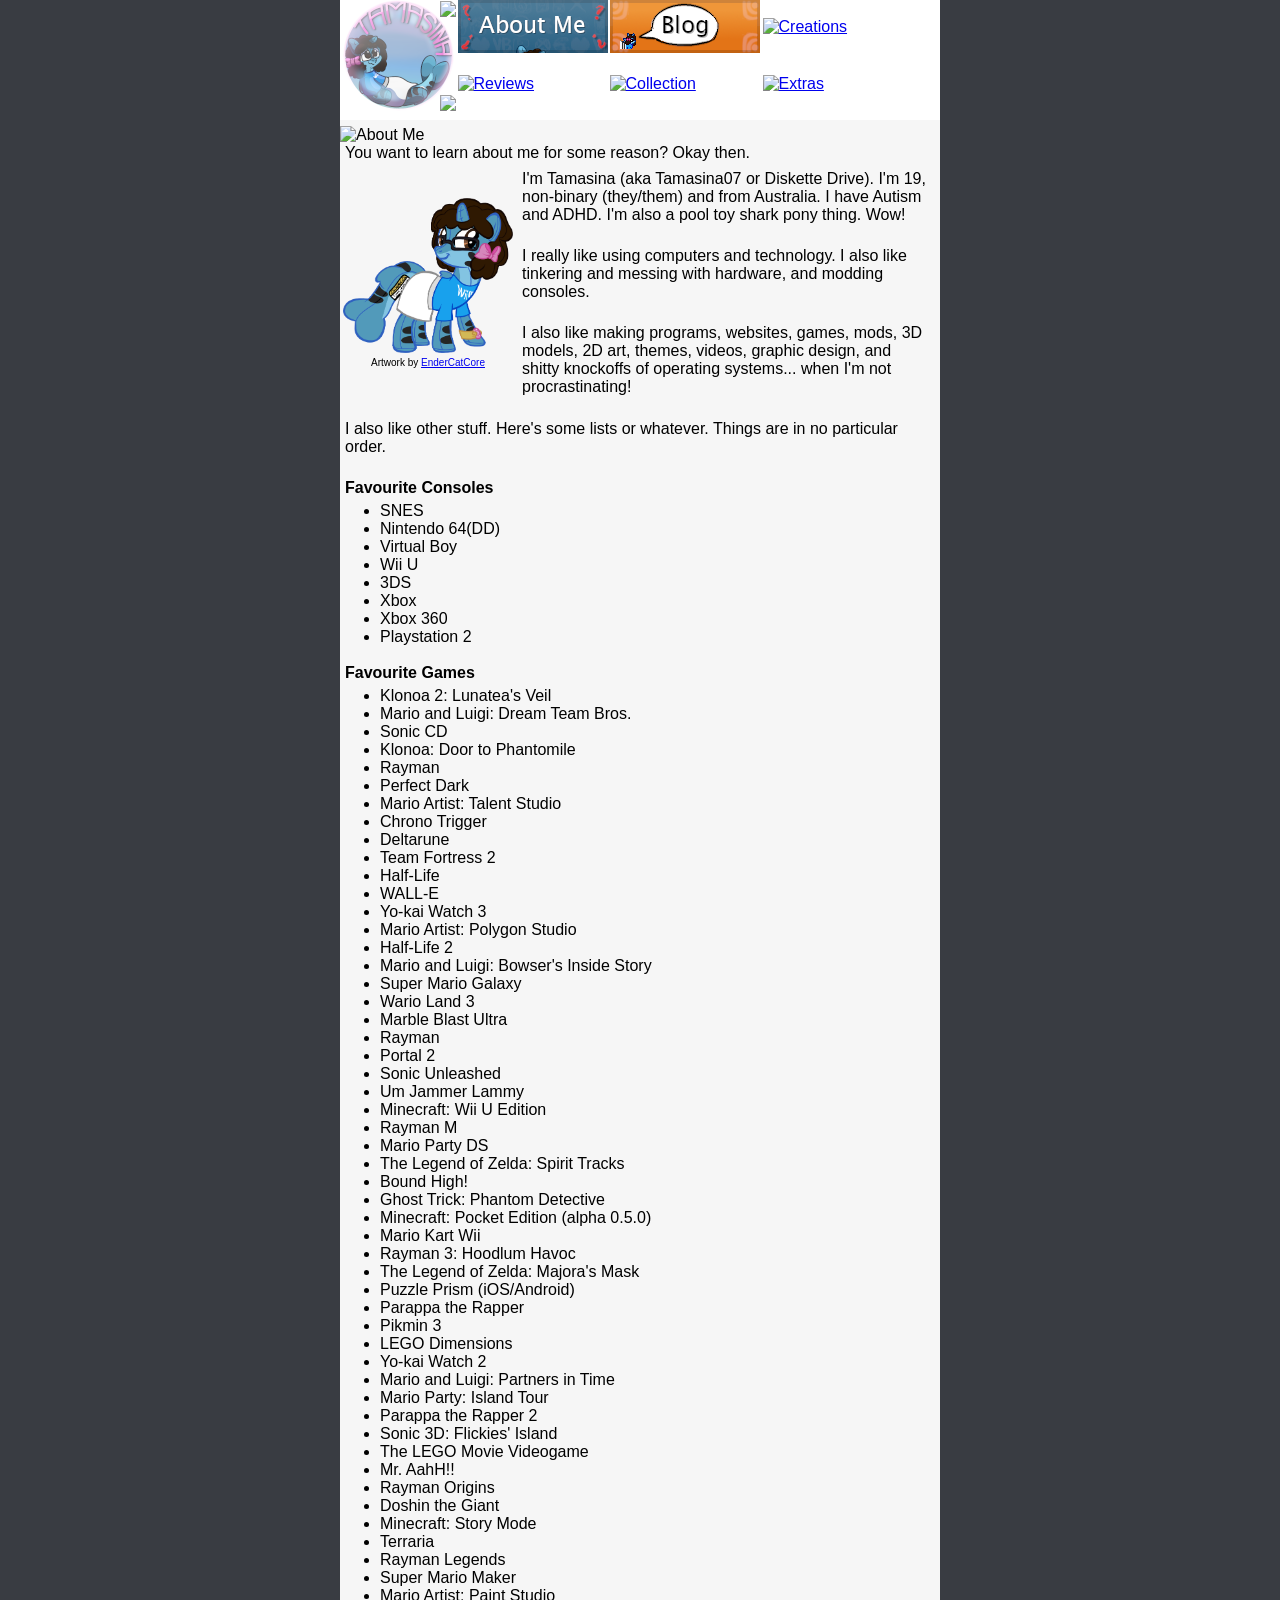
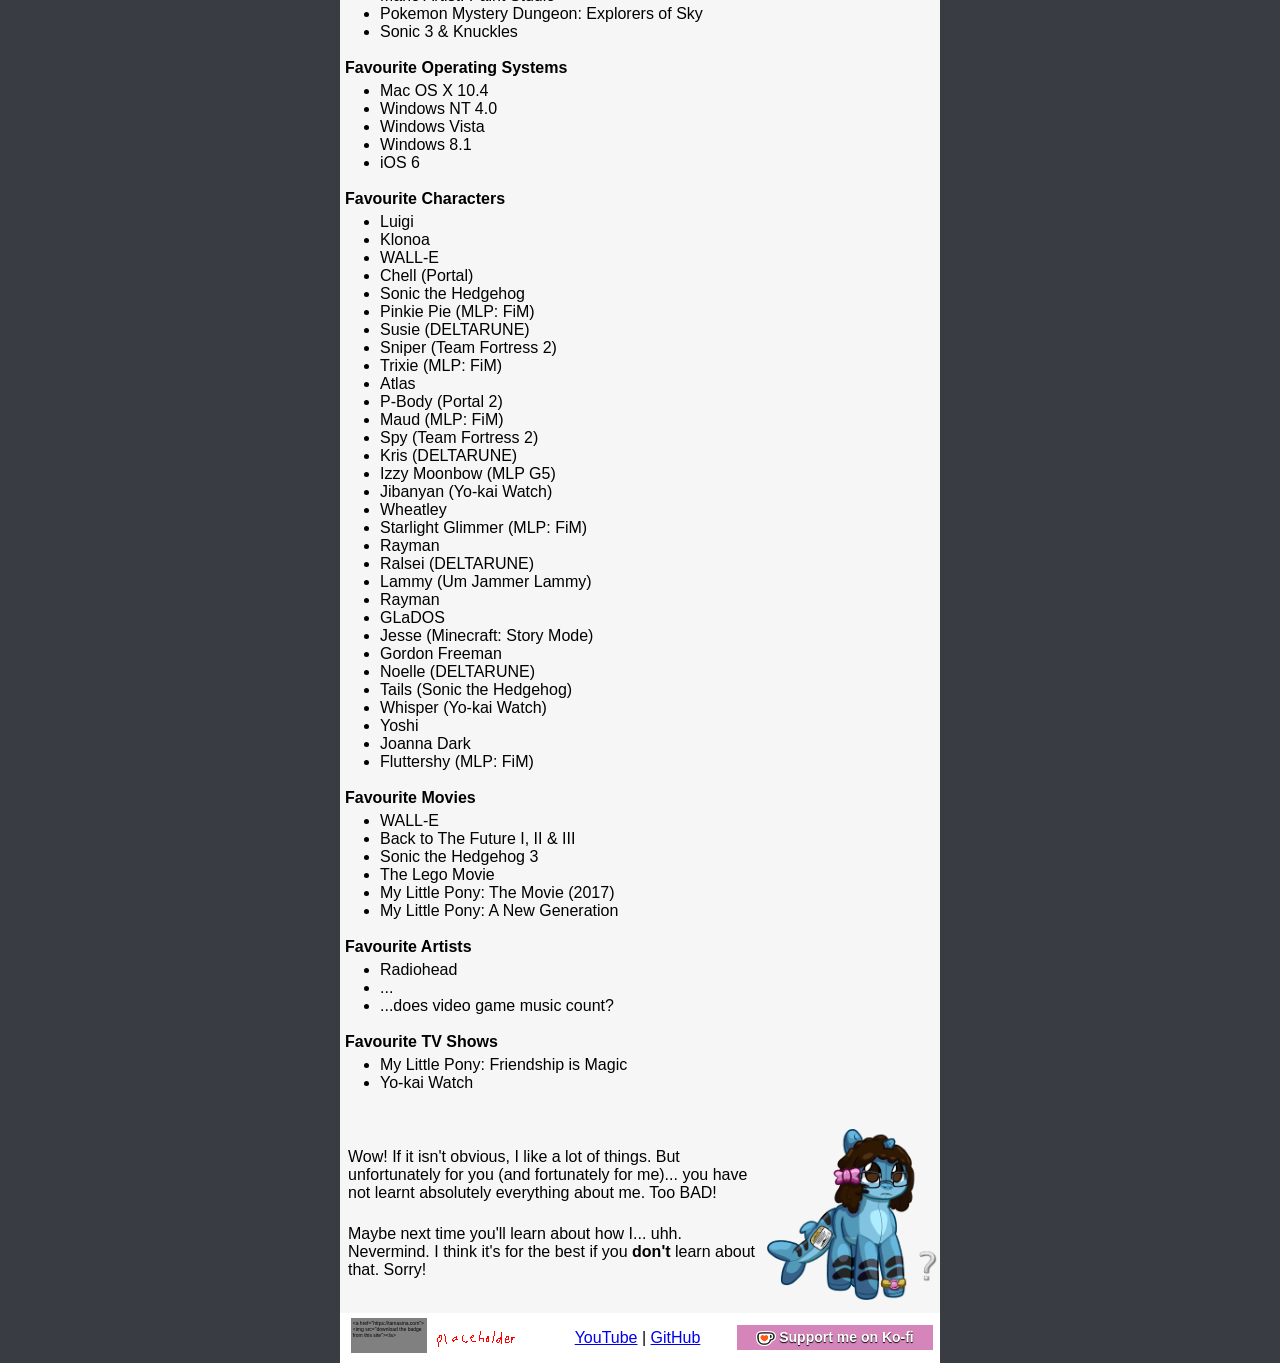
==== commit ab9e1a5f: "Merge branch 'master' of https://github.com/Tamasina07/Tamasina07.github.io" ====
--- a/aboutme/index.html
+++ b/aboutme/index.html
@@ -62,7 +62,7 @@
   text-align: center;">Artwork by <a target="_blank" href="https://endercatcore.neocities.org">EnderCatCore</a></p>
               </td>
               <td>
-                  <p>I'm Tamasina (aka Tamasina07 or Tamasina Squeakyhoof). I'm 19, non-binary (they/them) and from Australia. I have Autism and ADHD. I'm also a pool toy shark pony thing. Wow!</p>
+                  <p>I'm Tamasina (aka Tamasina07 or Diskette Drive). I'm 19, non-binary (they/them) and from Australia. I have Autism and ADHD. I'm also a pool toy shark pony thing. Wow!</p>
                   <br />
                   <p>I really like using computers and technology. I also like tinkering and messing with hardware, and modding consoles.</p>
                   <br />
